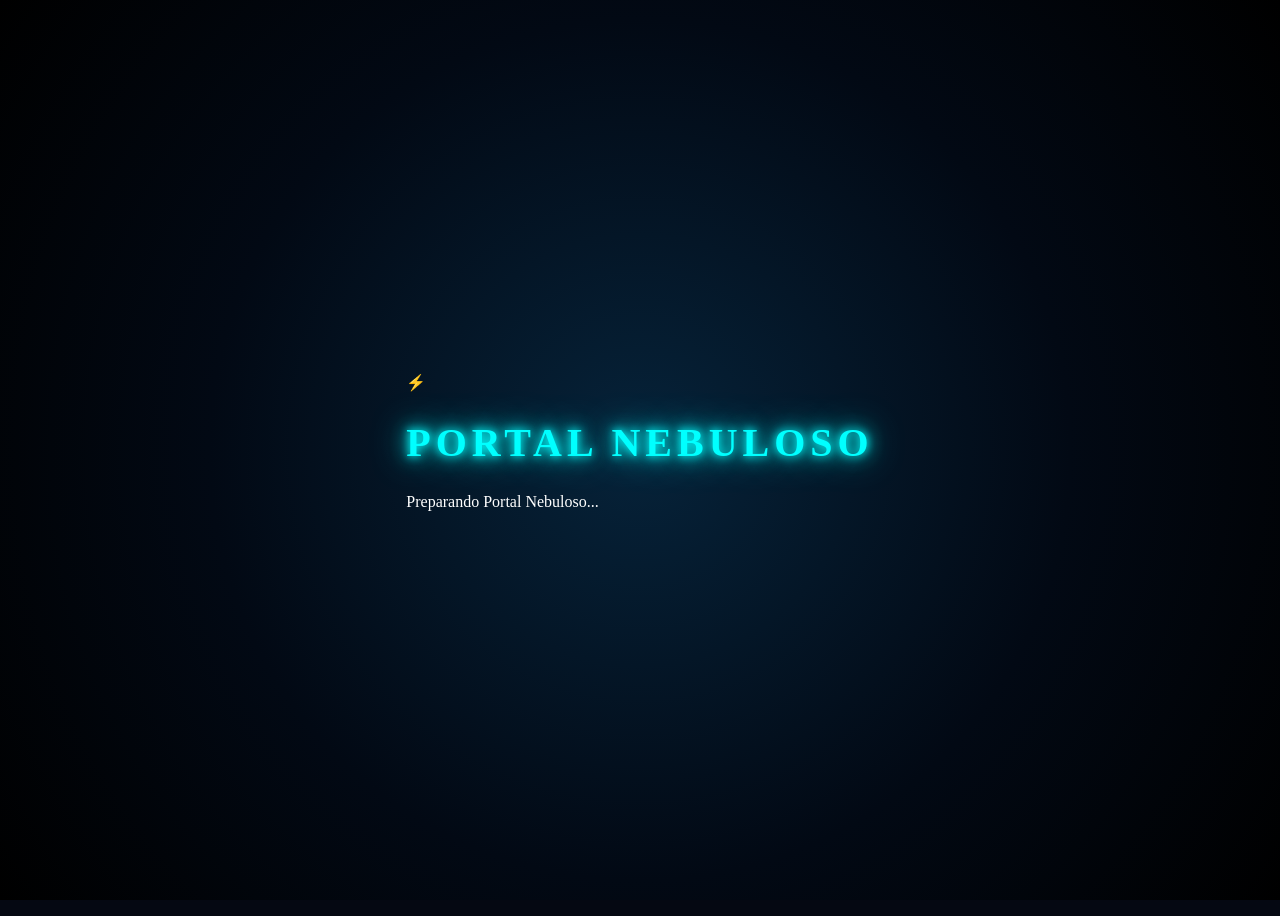
==== index.html @ 89222eee "Update index.html" ====
<!DOCTYPE html>
<html lang="pt-BR">
<head>
  <meta charset="UTF-8">

  <meta
    name="viewport"
    content="width=device-width, initial-scale=1.0"
  >

  <title>⚡ Portal Nebuloso ⚡</title>

  <link rel="manifest" href="manifest.json">

  <meta name="theme-color" content="#00ffff">

  <!-- CSS -->
<link rel="stylesheet" href="CSS/base.css">
<link rel="stylesheet" href="CSS/chat.css">
<link rel="stylesheet" href="CSS/components.css">
<link rel="stylesheet" href="CSS/layout.css">
<link rel="stylesheet" href="CSS/loader.css">
<link rel="stylesheet" href="CSS/login.css">
<link rel="stylesheet" href="CSS/profile.css">
<link rel="stylesheet" href="CSS/pwa.css">
</head>
  
<body>  
      
<div id="loader">
  <div class="loader-box">

    <div class="loader-circle">
      ⚡
    </div>

    <h1 class="loader-logo">
      PORTAL NEBULOSO
    </h1>

    <p id="loaderStatus" class="loader-text">
      Conectando ao universo...
    </p>

    <div class="loader-bar">
      <div class="loader-fill">
        <span class="loader-shine"></span>
      </div>
    </div>

  </div>
</div>
      
<div id="userInfo" style="  
position:fixed;  
top:10px;  
left:10px;  
display:none;  
align-items:center;  
gap:10px;  
background:rgba(0,0,0,0.6);  
padding:8px 12px;  
border-radius:12px;  
color:#00ffff;  
font-weight:bold;  
z-index:10000;  
backdrop-filter:blur(5px);  
cursor:pointer;  
">  
  
<img id="userPhoto" src="" alt="Foto" style="  
width:40px;  
height:40px;  
border-radius:50%;  
border:2px solid #00ffff;  
object-fit:cover;  
">  
  
<!-- MENU -->  
<div id="profileMenu" style="
display:none;
position:absolute;
top:60px;
left:0;
background:rgba(0,0,0,0.9);
border:1px solid #00ffff;
border-radius:12px;
padding:10px;
width:150px;
z-index:99999;
">

<button onclick="logout()" style="
width:100%;
padding:8px;
border:none;
border-radius:8px;
background:#ff3b3b;
color:white;
cursor:pointer;
">
🚪 Sair
</button>

<button id="installBtn" style="
width:100%;
padding:8px;
margin-top:8px;
border:none;
border-radius:8px;
background:#00ffff;
color:black;
cursor:pointer;
font-weight:bold;
">
⬇ Instalar App
</button>

</div>
  
</div>  
      
<!-- LOGIN -->  
<div id="loginScreen" style="display:none;">
  
<div class="login-card">  
  
<img src="Assets/imagens/Banner.png" class="login-banner">  
  
<h1>PORTAL NEBULOSO</h1>  
  
<p class="login-desc">  
Entre no universo Nebuloso e faça parte da comunidade.  
</p>  
  
<div class="status-online">  
<span class="dot"></span>  
Servidor Online  
</div>  
  
<button id="loginGoogle" onclick="window.loginGoogle()">  
🔵 Entrar com Google  
</button>  
  
<button class="visitante" onclick="window.loginAnonimo()">  
👤 Entrar como Visitante  
</button>  
  
</div>  
  
</div>  
  
<!-- SITE -->  
<div class="container hidden" id="site">

<div class="tabs">
<button onclick="mostrar(event,'inicio')">🏠 Início</button>  
<button onclick="mostrar(event,'mods')">🛒 Mods</button>  
<button onclick="mostrar(event,'dupladodia')">🏆 Hall da Fama</button>  
<button onclick="mostrar(event,'galeria')">📸 Galeria</button>      
<button onclick="mostrar(event,'discord')">🎮 Discord</button>  
<button onclick="mostrar(event,'feedback')">💬 Feedback</button>  
<button onclick="mostrar(event,'emBreve')">🚧 tutorial</button>  
<button onclick="mostrar(event,'chat')">💬 Chat</button>      
</div>  
  
<!-- INICIO -->  
<section id="inicio" class="pagina ativa">  
  
<div class="hero">  
  
<img src="Assets/imagens/Banner.png"
class="portal-banner"
alt="Banner Portal Nebuloso">  
<p id="saudacao" class="titulo-saudacao">
✨ Bem-vindo ao Portal Nebuloso
</p>
      
<h1>🌌 Portal Nebuloso</h1>  
  
<p class="texto-neon">
    🌌 Bem-vindo ao universo dos mods, eventos e da comunidade Nebulosa.
</p>
  
</div>  
  
<div class="portal-card">  
      
<div style="font-size:70px;">🚀</div>  
  
<h2 class="titulo-especial">
Bem-vindo ao Portal Nebuloso
</h2> 
  
<p class="texto-neon">
    🚀 Explore o universo Nebuloso, descubra novos mods, acompanhe os destaques
    da comunidade e participe dos nossos eventos exclusivos.
</p> 
  
</div>  
  
<br>  
  
<div class="inicio-destaque">  
  
<h2 class="titulo-especial">
👑 Dupla em Destaque
</h2>  
  
<p>  
🏆 彡れモ乃Uㄥ口ち〄ッ & 彡丹れ刀尺口爪モ刀丹〄ッ  
</p>  
  
<span>📅 16/06/2026</span>  
  
</div>  
  
</section>  
  
<section id="chat" class="pagina">  
  
<div class="hero">  
<h1>💬 Chat Nebuloso</h1>  
<p class="texto-neon">Converse com a comunidade</p>  
</div>  
  
<div class="hall-card">  
  
<div id="mensagens" class="chat-box"></div>  
  
<div class="chat-input">  
<input  
id="mensagemInput"  
placeholder="Digite uma mensagem..."  
>  
  
<button onclick="enviarMensagem()">  
📨  
</button>  
  
<button onclick="apagarTodasMsg()">  
🧹  
</button>  
      
</div>  
  
</div>  
  
</section>      
      
<!-- MODS -->  
<section id="mods" class="pagina">  
  
<div class="hero">  
<h1>🛒 Mods Disponíveis</h1>  
<p id="contadorMods"></p>  
</div>  
  
<input id="pesquisa"  
type="text"  
placeholder="🔍 Pesquisar mods..."  
onkeyup="pesquisarMods()">  
  
<div class="grid">  
  
<div class="card">  
<div class="imagem-reflexo"><img src="Assets/icons/amongus.jpg"></div>  
<h3>Among Us Mod</h3>  
<p>⭐⭐⭐⭐⭐ 4.9/5</p>  
<p>📥 download disponivel</p>  
<a href="https://www.mediafire.com/file/a5drvko5ofwkgbf/among-us-mod-Nebuloso.com.apk/file">⬇ Baixar</a>  
</div>  
  
<div class="card">  
<div class="imagem-reflexo"><img src="Assets/icons/starlight.png"></div>  
<h3>Starlight Pack</h3>  
<p>⭐⭐⭐⭐☆ 4.4/5</p>  
<p>📥 download disponivel</p>  
<a href="https://play.google.com/store/apps/details?id=dev.allofus.starlight">⬇ Baixar</a>  
</div>  
  
</div>  
  
</section>  
      
<section id="emBreve" class="pagina glitch-page">  
<div class="hero">  
<h1 class="hacker-title">Tutorial 🔥</h1>  
</div>  
  
<div class="hacker-box">  
  
<a href="https://youtu.be/r19lEwP40JU?is=AtjQT-mfbmUV53Sk" target="_blank">  
  <img src="Assets/imagens/Tutorial-among-Starlight.png"
     class="hacker-img"
     alt="Tutorial Among Us Starlight">  
</a>  
  
<p class="hacker-text">
Acesse a página 🔥
</p>  
  
</div>  
  
</section>  
      
<section id="dupladodia" class="pagina">  
  
<div class="hero">  
<h1>🏆 Hall da Fama</h1>  
<p class="texto-neon">A melhor dupla do dia</p>  
</div>  
  
<div class="hall-card">  
<div class="coroa">👑</div>  
  
<img src="Assets/imagens/dupla.jpg" class="hall-img">  
  
<h2 class="titulo-dourado">
🏆 彡れモ乃Uㄥ口ち〄ッ & 彡丹れ刀尺口爪モ刀丹〄ッ
</h2>  
  
<p>  
Foram os destaques do dia com jogadas incríveis.  
</p>  
  
<span>📅 16/06/2026</span>  
</div>  
  
</section>  
  
<!-- GALERIA -->  
<section id="galeria" class="pagina">  
  
<div class="hero">  
<h1>📸 Galeria 彡ΔŁĆΔŦ€ƗΔ ΔΜØŇǤッ</h1>  
<p class="texto-neon">Os melhores momentos da comunidade</p>  
</div>  
  
<div class="grid">  
  
<div class="card">  
<div class="imagem-reflexo"><img src="Assets/imagens/tela de espera.png"></div>  
<h3>🏆 Vitória Épica</h3>  
<p>Partida perfeita da equipe Nebuloso.</p>  
</div>  
  
<div class="card">  
<div class="imagem-reflexo"><img src="Assets/imagens/tela de espera.png"></div>  
<h3>👑 Dupla Lendária</h3>  
<p>Jogada incrível durante uma partida.</p>  
</div>  
  
<div class="card">  
<div class="imagem-reflexo"><img src="Assets/imagens/tela de espera.png"></div>  
<h3>🚀 Melhor Momento</h3>  
<p>Print enviado pela comunidade.</p>  
</div>  
  
<div class="card">  
<div class="imagem-reflexo"><img src="Assets/imagens/tela de espera.png"></div>  
<h3>🎮 Among Us</h3>  
<p>Uma partida inesquecível.</p>  
</div>  
  
</div>  
  
</section>  
      
<!-- DISCORD -->  
<section id="discord" class="pagina">  
  
<div class="hero">  
<h1>🎮 Discord Oficial</h1>  
<p class="texto-neon">Entre na comunidade do Portal Nebuloso</p>  
</div>  
  
<div class="hall-card">  
  
<img src="Assets/imagens/banner discord.jpeg"
class="discord-banner"
alt="Banner Discord Portal Nebuloso">  
  
<h2 class="titulo-neon">🚀 Comunidade Nebuloso</h2>
  
<p class="lista-neon">
💬 Converse com outros jogadores<br>
🎮 Participe de partidas privadas<br>
🏆 Dispute eventos exclusivos<br>
📢 Receba novidades em primeira mão
</p>
  
<a href="https://discord.gg/S9ggHtngD6"  
target="_blank"  
style="  
display:inline-block;  
padding:12px 25px;  
background:#5865F2;  
color:white;  
border-radius:12px;  
text-decoration:none;  
font-weight:bold;  
margin-top:10px;  
">  
🎮 Entrar no Discord  
</a>  
  
</div>  
  
</section>  
<!-- FEEDBACK -->  
  
<section id="feedback" class="pagina">  
  
<div class="hero">  
<h1>💬 Feedback</h1>  
<p class="texto-neon">Ajude a melhorar o Portal Nebuloso</p>  
</div>  
  
<div class="hall-card">  
  
<div style="font-size:60px;">💬</div>  
  
<h2 class="titulo-neon">⭐ Sua Opinião Importa</h2>
  
<p class="lista-neon">
💡 Sugira novas funcionalidades<br>
🐛 Reporte bugs encontrados<br>
🎮 Recomende novos mods<br>
⭐ Avalie sua experiência no site<br>
🚀 Ajude o Portal Nebuloso a evoluir
</p>
  
<a href="https://docs.google.com/forms/d/e/1FAIpQLSdWSvXoNvq54T-FRJXKh6CPW0cGh6_uOvE6PTpZ2XXiEthSBw/viewform"  
target="_blank"  
style="  
display:inline-block;  
padding:12px 25px;  
background:#00ffff;  
color:black;  
border-radius:12px;  
text-decoration:none;  
font-weight:bold;  
margin-top:10px;  
box-shadow:0 0 15px #00ffff;  
">  
📝 Enviar Feedback  
</a>  
  
<footer style="  
text-align:center;  
margin-top:40px;  
opacity:.7;  
font-size:14px;  
">  
  
⚡ Portal Nebuloso © 2026  
  
<br>  
  
Desenvolvido por 彡れモ乃Uㄥ口ち〄ッ  
  
</footer>      
</div>  
  
</section>  
  
</div>  
  
<script>  
function mostrar(event,id){  
  
const paginas =  
document.querySelectorAll('.pagina');  
  
paginas.forEach(p=>{  
  
if(p.classList.contains('ativa')){  
p.style.opacity="0";  
p.style.transform="translateY(15px)";  
  
setTimeout(()=>{  
p.classList.remove('ativa');  
},200);  
  
}else{  
p.classList.remove('ativa');  
}  
  
});  
  
setTimeout(()=>{  
  
const pagina = document.getElementById(id);  
  
pagina.classList.add('ativa');  
pagina.style.opacity="1";  
pagina.style.transform="translateY(0)";  
  
if(id === "chat"){  
  setTimeout(()=>{  
    const chat = document.getElementById("mensagens");  
    if(chat){  
      chat.scrollTop = chat.scrollHeight;  
    }  
  },300);  
}  
  
},200);  
  
document  
.querySelectorAll('.tabs button')  
.forEach(b=>b.classList.remove('ativo'));  
  
event.currentTarget.classList.add('ativo');  
}  
  
function pesquisarMods() {  
  const texto = document.getElementById("pesquisa").value.toLowerCase();  
  const cards = document.querySelectorAll(".card");  
  
  cards.forEach(card => {  
    const nome = card.querySelector("h3").innerText.toLowerCase();  
  
    card.style.display =  
      texto === "" || nome.includes(texto) ? "block" : "none";  
  });  
}  
</script>  
  
<script type="module">  
import { initializeApp } from "https://www.gstatic.com/firebasejs/10.12.2/firebase-app.js";  
import {  
  getAuth,  
  GoogleAuthProvider,  
  signInWithPopup,  
  signInAnonymously,  
  onAuthStateChanged,  
  signOut  
} from "https://www.gstatic.com/firebasejs/10.12.2/firebase-auth.js";  
  
import {  
  getFirestore,  
  collection,  
  addDoc,  
  query,  
  orderBy,  
  onSnapshot,  
  deleteDoc,  
  doc,  
  getDocs  
} from "https://www.gstatic.com/firebasejs/10.12.2/firebase-firestore.js";  
  
const firebaseConfig = {  
  apiKey: "AIzaSyCEa3uN9x4hUMt02DkHIsnyPSmWO9caIzE",  
  authDomain: "portal-nebuloso.firebaseapp.com",  
  projectId: "portal-nebuloso",  
  storageBucket: "portal-nebuloso.firebasestorage.app",  
  messagingSenderId: "755593713969",  
  appId: "1:755593713969:web:0c3a45cb65061d1457f810",  
};  
  
const app = initializeApp(firebaseConfig);  
const auth = getAuth(app);  
function mostrarSite() {  
  
  const login = document.getElementById("loginScreen");  
  const site = document.getElementById("site");  
  
  // mostra o site atrás  
  site.style.display = "block";  
  
  // pequena espera para iniciar animação  
  setTimeout(() => {  
    site.classList.remove("hidden");  
    site.classList.add("visible");  
  
    login.style.opacity = "0";  
    login.style.transform = "scale(1.08)";  
    login.style.pointerEvents = "none";  
  }, 80);  
  
  // remove o login após a animação  
  setTimeout(() => {  
    login.style.display = "none";  
  }, 500);  
  
}  
  
function mostrarLogin() {  
  
  const login = document.getElementById("loginScreen");  
  const site = document.getElementById("site");  
  
  if (site) {  
    site.classList.remove("visible");  
    site.classList.add("hidden");  
    site.style.display = "none";  
  }  
  
  if (login) {  
    login.style.display = "flex";  
    login.style.opacity = "1";  
    login.style.transform = "scale(1)";  
    login.style.pointerEvents = "auto";  
  }  
  
}  
const db = getFirestore(app);  
const provider = new GoogleAuthProvider();  
  
/* 👑 DONOS */  
const DONOS = [  
  "bruninhoedits0@gmail.com",  
  "grazielesantos643@gmail.com"  
];  
  
/* ================= LOGIN ================= */  
  
window.loginGoogle = async function () {  
  try {  
    await signInWithPopup(auth, provider);  
  } catch (e) {  
    console.log("Erro login:", e);  
  }  
};  
  
window.loginAnonimo = async function () {  
  try {  
    await signInAnonymously(auth);  
  } catch (e) {  
    console.log("Erro:", e);  
  }  
};  
  
window.logout = async function () {  
  try {  
    await signOut(auth);  
  } catch (e) {  
    console.log("Erro logout:", e);  
  }  
};  
  
/* ================= APAGAR MENSAGENS ================= */  
  
window.apagarTodasMsg = async function () {  
  const user = auth.currentUser;  
  
  if (!user || !DONOS.includes(user.email)) {  
    alert("Apenas donos podem apagar mensagens 👑");  
    return;  
  }  
  
  if (!confirm("Apagar todas as mensagens?")) return;  
  
  const snapshot = await getDocs(collection(db, "mensagens"));  
  
  for (const docSnap of snapshot.docs) {  
    await deleteDoc(doc(db, "mensagens", docSnap.id));  
  }  
  
  alert("Mensagens apagadas!");  
};  
  
/* ================= LOGIN STATE ================= */  
  
onAuthStateChanged(auth, (user) => {  
  
  const loader = document.getElementById("loader");  
  const loading = document.getElementById("loading");  
  const userInfo = document.getElementById("userInfo");  
  const userName = document.getElementById("userName");  
  const userPhoto = document.getElementById("userPhoto");  
  
  /* Esconde o loader somente após o Firebase terminar a verificação */  
  if (loader) {  
    loader.style.opacity = "0";  
  
    setTimeout(() => {  
      loader.remove();  
    }, 600);  
  }  
  
  /* Caso ainda exista a tela "Verificando login..." */  
  if (loading) {  
    loading.style.opacity = "0";  
  
    setTimeout(() => {  
      loading.style.display = "none";  
    }, 300);  
  }  
  
  if (user) {  
  
    mostrarSite();  
  
    if (userName) {  
      userName.textContent = user.displayName || "Visitante";  
    }  
  
    if (userInfo) {  
      userInfo.style.display = "flex";  
    }  
  
    const saudacao = document.getElementById("saudacao");  
  
    if (saudacao) {  
      saudacao.textContent =  
        `✨ Bem-vindo, ${user.displayName || "Usuário"}`;  
    }  
  
    if (userPhoto) {  
      userPhoto.src =  
        user.photoURL ||  
        "https://ui-avatars.com/api/?name=User";  
    }  
  
  } else {  
  
    mostrarLogin();  
  
    if (userInfo) {  
      userInfo.style.display = "none";  
    }  
  
  }  
  
});  
/* ================= CHAT ================= */  
  
window.enviarMensagem = async function () {  
  
  const input = document.getElementById("mensagemInput");  
  if (!input) return;  
  
  const texto = input.value;  
  if (!texto.trim()) return;  
  
  const user = auth.currentUser;  
  
  if (!user) {  
    alert("Faça login primeiro.");  
    return;  
  }  
  
  if (user.isAnonymous) {  
    alert("Visitantes não podem enviar mensagens.");  
    return;  
  }  
  
  await addDoc(collection(db, "mensagens"), {  
    nome: user.displayName,  
    email: user.email,  
    foto: user.photoURL || "https://ui-avatars.com/api/?name=User",  
    texto: texto,  
    data: Date.now()  
  });  
  
  input.value = "";  
};  
  
/* ================= ONSNAPSHOT CHAT ================= */  
  
const q = query(  
  collection(db, "mensagens"),  
  orderBy("data", "asc")  
);  
  
onSnapshot(q, (snapshot) => {  
  
  const chat = document.getElementById("mensagens");  
  if (!chat) return;  
  
  chat.innerHTML = "";  
  
  const fragment = document.createDocumentFragment();  
  
  snapshot.forEach((docSnap) => {  
  
    const msg = docSnap.data();  
    const minhaMsg = auth.currentUser?.email === msg.email;  
  
    const isDono = DONOS.includes(msg.email);  
  
    const div = document.createElement("div");  
  
    div.style.cssText = `  
      display:flex;  
      gap:10px;  
      margin-bottom:12px;  
      justify-content:${minhaMsg ? "flex-end" : "flex-start"};  
      align-items:flex-start;  
    `;  
  
    const donoTag = isDono  
  ? `  
    <span style="  
      display:inline-block;  
      align-self:flex-start;  
      padding:1px 5px;  
      border-radius:999px;  
      background:rgba(255,215,0,.12);  
      border:1px solid #FFD700;  
      color:#FFD700;  
      font-size:8px;  
      font-weight:bold;  
      line-height:1.1;  
      white-space:nowrap;  
      width:auto;  
      animation:pulseDono 1.5s ease-in-out infinite;  
      box-shadow:0 0 8px #FFD700;  
    ">  
      👑 DONO  
    </span>  
  `  
  : "";  
  
    div.innerHTML = `  
      ${!minhaMsg ? `  
        <img src="${msg.foto}" style="  
          width:35px;  
          height:35px;  
          border-radius:50%;  
          border:2px solid #00ffff;  
          object-fit:cover;  
        ">  
      ` : ""}  
  
      <div style="  
        background:${minhaMsg ? "rgba(0,255,255,.18)" : "rgba(0,255,255,.08)"};  
        padding:6px 10px;  
        border-radius:18px;  
        max-width:75%;  
        word-break:break-word;  
        backdrop-filter:blur(4px);  
      ">  
  
        <b style="display:flex;flex-direction:column;gap:2px;">  
  
          ${donoTag}  
  
          <span style="  
            font-size:11px;  
            color:${isDono ? "#FFD700" : "#00ffff"};  
            font-weight:${isDono ? "bold" : "normal"};  
          ">  
            ${msg.nome}  
          </span>  
  
        </b>  
  
        <br>  
  
        ${msg.texto}  
      </div>  
    `;  
  
    fragment.appendChild(div);  
  });  
  
  chat.appendChild(fragment);  
  chat.scrollTop = chat.scrollHeight;  
});  
</script>  
  
<script>
document.addEventListener("DOMContentLoaded", () => {

    const total = 2;

    const contador = document.getElementById("contadorMods");

    contador.textContent =
        `🚀 ${total} mods disponíveis para download`;

    contador.classList.add("texto-neon");

});
</script>
<script>  
let deferredPrompt;  
  

const btn = document.getElementById("installBtn");

if (btn) {
    btn.style.display = "block";
}

window.addEventListener("beforeinstallprompt", (e) => {

    e.preventDefault();

    deferredPrompt = e;

    if (btn) {
        btn.style.display = "block";
    }

});

if (btn) {

    btn.addEventListener("click", async () => {

        if (!deferredPrompt) {
            alert("A instalação do app ainda não está disponível neste navegador.");
            return;
        }

        deferredPrompt.prompt();

        await deferredPrompt.userChoice;

        deferredPrompt = null;

        btn.style.display = "none";

    });

}
      
</script>  
<script>
const photo = document.getElementById("userPhoto");

if (photo) {
  photo.onclick = function () {
    const menu = document.getElementById("profileMenu");

    menu.style.display =
      menu.style.display === "block" ? "none" : "block";
  };
}

document.addEventListener("click", function (e) {
  const userInfo = document.getElementById("userInfo");
  const menu = document.getElementById("profileMenu");

  if (
    menu &&
    userInfo &&
    !userInfo.contains(e.target) &&
    !menu.contains(e.target)
  ) {
    menu.style.display = "none";
  }
});

/* LOADER */

const textos = [
  "Conectando ao universo...",
  "Carregando mods...",
  "Sincronizando dados...",
  "Preparando Portal Nebuloso...",
  "Quase pronto..."
];

let i = 0;

setInterval(() => {
  const t = document.getElementById("loaderStatus");
  if (!t) return;

  i = (i + 1) % textos.length;
  t.textContent = textos[i];
}, 450);

/* SERVICE WORKER */

if ("serviceWorker" in navigator) {
  navigator.serviceWorker.register("sw.js");
}

</script>
</body>  
</html>
---- CSS/base.css ----
```css
/* ========================================
   RESET GLOBAL
======================================== */

*{
    margin:0;
    padding:0;
    box-sizing:border-box;
    font-family:Arial, sans-serif;
}

html{
    width:100%;
    min-height:100%;
    scroll-behavior:smooth;
}

body{
    width:100%;
    min-height:100vh;

    background-image:url("../Assets/imagens/Fundo Nebuloso.png");
    background-size:cover;
    background-position:center center;
    background-repeat:no-repeat;
    background-attachment:fixed;

    color:#ffffff;
    background-color:#050812;

    overflow-x:hidden;
}

/* ========================================
   ELEMENTOS BÁSICOS
======================================== */

img{
    max-width:100%;
    height:auto;
    display:block;
}

button,
input,
textarea,
select{
    font:inherit;
}

button{
    cursor:pointer;
}

a{
    color:inherit;
    text-decoration:none;
}

/* ========================================
   OVERLAY GLOBAL
   Mantido desativado para preservar
   o brilho original da nebulosa.
======================================== */

body::before{
    display:none;
}
```
---- CSS/chat.css ----
```css
/* ========================================
   CHAT NEBULOSO
======================================== */

.chat-box{
    width:100%;
    height:400px;

    box-sizing:border-box;

    overflow-y:auto;
    overflow-x:hidden;

    padding:15px;

    border:1px solid rgba(0,255,255,.45);
    border-radius:16px;

    background:rgba(3,10,20,.48);
    backdrop-filter:blur(10px);
    -webkit-backdrop-filter:blur(10px);

    box-shadow:
        inset 0 0 20px rgba(0,255,255,.04),
        0 0 15px rgba(0,255,255,.08);

    scrollbar-width:thin;
    scrollbar-color:#00ffff transparent;
}

/* Scrollbar */

.chat-box::-webkit-scrollbar{
    width:6px;
}

.chat-box::-webkit-scrollbar-track{
    background:transparent;
}

.chat-box::-webkit-scrollbar-thumb{
    background:rgba(0,255,255,.55);
    border-radius:10px;
}

.chat-box::-webkit-scrollbar-thumb:hover{
    background:#00ffff;
}


/* ========================================
   ÁREA DE ENVIO
======================================== */

.chat-input{
    width:100%;

    display:flex;
    align-items:center;

    gap:10px;
    margin-top:12px;

    box-sizing:border-box;

    position:relative;
    z-index:10;
}


/* ========================================
   CAMPO DE MENSAGEM
======================================== */

.chat-input input{
    flex:1;
    min-width:0;

    height:46px;

    padding:0 14px;

    border:1px solid rgba(0,255,255,.4);
    border-radius:12px;

    outline:none;

    background:rgba(3,10,20,.55);
    color:#ffffff;

    transition:
        border-color .25s ease,
        box-shadow .25s ease,
        background .25s ease;
}

.chat-input input::placeholder{
    color:rgba(255,255,255,.55);
}

.chat-input input:focus{
    border-color:#00ffff;

    background:rgba(3,10,20,.7);

    box-shadow:
        0 0 8px rgba(0,255,255,.18),
        inset 0 0 8px rgba(0,255,255,.04);
}


/* ========================================
   BOTÃO ENVIAR
======================================== */

.chat-input button{
    flex:0 0 52px;

    width:52px;
    height:46px;

    border:none;
    border-radius:12px;

    background:#00ffff;
    color:#001014;

    font-weight:bold;

    box-shadow:
        0 0 10px rgba(0,255,255,.2);

    transition:
        transform .2s ease,
        box-shadow .2s ease,
        background .2s ease;
}

.chat-input button:hover{
    background:#5fffff;

    transform:translateY(-1px);

    box-shadow:
        0 0 16px rgba(0,255,255,.4);
}

.chat-input button:active{
    transform:translateY(0) scale(.96);
}


/* ========================================
   CELULAR
======================================== */

@media(max-width:600px){

    .chat-box{
        height:350px;
        padding:10px;
        border-radius:14px;
    }

    .chat-input{
        gap:8px;
    }

    .chat-input input{
        height:44px;
        padding:0 12px;
    }

    .chat-input button{
        flex-basis:48px;
        width:48px;
        height:44px;
    }
}

@media(max-width:600px){

    .chat-box{
        height:350px;
        padding:10px;
        border-radius:14px;
        box-sizing:border-box;
    }

    .chat-input{
        gap:8px;
        box-sizing:border-box;
    }

    .chat-input input{
        height:44px;
        padding:0 12px;
        box-sizing:border-box;
    }

    .chat-input button{
        flex-basis:48px;
        width:48px;
        height:44px;
    }
}

/* ========================================
   CORREÇÃO — MENSAGENS NÃO PASSAM DA CAIXA
======================================== */

.chat-box{
    box-sizing:border-box;
    width:100%;
    max-width:100%;
    min-width:0;

    height:400px;
    max-height:400px;

    overflow-y:auto !important;
    overflow-x:hidden !important;

    position:relative;
}

/* Cada mensagem fica limitada à área do chat */
.chat-box > div{
    max-width:100%;
    min-width:0;
    box-sizing:border-box;
}

/* Conteúdo interno das mensagens */
.chat-box img{
    flex-shrink:0;
}

.chat-box > div > div{
    min-width:0;
    max-width:75%;
    overflow-wrap:anywhere;
    word-break:break-word;
}

/* Barra de digitação fica separada */
.chat-input{
    position:relative;
    z-index:20;
    box-sizing:border-box;
    width:100%;
    max-width:100%;
}

/* ========================================
   CORREÇÃO DEFINITIVA DO CHAT
======================================== */

.chat-box{
    width:100%;
    height:400px;
    max-height:400px;
    min-height:0;

    box-sizing:border-box;

    overflow-y:auto !important;
    overflow-x:hidden !important;

    padding:15px;

    position:relative;
}

.chat-box > div{
    box-sizing:border-box;
    width:100%;
    max-width:100%;
    min-width:0;

    position:relative;

    overflow-wrap:anywhere;
    word-break:break-word;
}

.chat-box > div > div{
    box-sizing:border-box;
    max-width:75%;
    min-width:0;

    overflow-wrap:anywhere;
    word-break:break-word;
}

.chat-input{
    width:100%;
    box-sizing:border-box;

    position:relative;
    z-index:100;

    margin-top:12px;
}

/* ========================================
   TEXTOS DE DESTAQUE — NEON
======================================== */

.texto-neon{
    color:#dffcff;
    text-shadow:
        0 0 4px rgba(0,255,255,.35),
        0 0 10px rgba(0,255,255,.2);

    animation:brilhoTexto 3s ease-in-out infinite;
}

@keyframes brilhoTexto{

    0%,100%{
        text-shadow:
            0 0 4px rgba(0,255,255,.3),
            0 0 10px rgba(0,255,255,.15);
    }

    50%{
        text-shadow:
            0 0 5px rgba(0,255,255,.6),
            0 0 12px rgba(0,255,255,.35),
            0 0 20px rgba(0,255,255,.15);
    }
}
---- CSS/components.css ----
.card{
    position:relative;
    z-index:1;

    background:rgba(21,28,43,0.9);
    border:1px solid rgba(0,255,255,0.2);

    padding:15px;
    border-radius:15px;

    text-align:center;
    overflow:hidden;
}


/* ========================================
   ÁREA DA IMAGEM
======================================== */

.imagem-reflexo{
    position:relative;

    width:100%;

    overflow:hidden;

    border-radius:10px;
}


/* IMAGEM */

.imagem-reflexo img{
    width:100%;
    height:auto;
    max-height:300px;

    object-fit:contain;
    display:block;
    margin:0 auto;

    border-radius:10px;

    transition:
        transform .3s ease,
        filter .3s ease;
}


/* ========================================
   REFLEXO
======================================== */

.imagem-reflexo::after{
    content:"";

    position:absolute;

    top:-20%;
    left:-80%;

    width:35%;
    height:140%;

    background:linear-gradient(
        90deg,
        transparent,
        rgba(255,255,255,.45),
        transparent
    );

    transform:skewX(-20deg);

    pointer-events:none;

    opacity:0;
}


/* Reflexo somente dentro da imagem */

.imagem-reflexo:hover::after{
    left:140%;
    opacity:1;

    transition:
        left .65s ease,
        opacity .1s ease;
}


/* Zoom e brilho somente na imagem */

.imagem-reflexo:hover img{
    transform:scale(1.025);

    filter:drop-shadow(
        0 0 6px rgba(0,255,255,.45)
    );
}


/* TÍTULO */

.card h3{
    color:#00ffff;
}


/* BOTÃO */

.card a{
    position:relative;
    z-index:11;

    display:inline-block;

    margin-top:10px;
    padding:8px 14px;

    border-radius:10px;

    background:#00ffff;
    color:black;

    text-decoration:none;
    font-weight:bold;

    cursor:pointer;
}


/* ========================================
   TAMANHO DAS IMAGENS — PC
   CELULAR NÃO ALTERA
======================================== */

@media screen and (min-width:701px){

    /* Banner do início */
    .portal-banner{
        width:70% !important;
        max-width:650px !important;
        height:auto !important;
        margin:0 auto !important;
    }

    /* Hall da Fama */
    .hall-img{
        width:70% !important;
        max-width:550px !important;
        height:auto !important;
        margin:0 auto !important;
    }

    /* Tutorial */
    .hacker-img{
        width:70% !important;
        max-width:550px !important;
        height:auto !important;
        margin:0 auto !important;
    }

    /* Discord */
    .discord-banner{
        width:70% !important;
        max-width:600px !important;
        height:auto !important;
        margin:0 auto !important;
    }

    /* Mods + Galeria */
    .imagem-reflexo img{
        width:70% !important;
        max-width:400px !important;
        height:auto !important;
        max-height:220px !important;
        margin:0 auto !important;
        object-fit:contain !important;
    }
}

/* ========================================
   TÍTULOS DAS PÁGINAS — NEON
======================================== */

.pagina .hero h1{
    color:#00ffff;
    text-shadow:
        0 0 5px rgba(0,255,255,.7),
        0 0 12px rgba(0,255,255,.5),
        0 0 24px rgba(0,255,255,.3);

    transition:
        text-shadow .3s ease,
        transform .3s ease;
}


/* Brilho ao passar o mouse no título */

@media (hover:hover) and (pointer:fine){

    .pagina .hero h1:hover{
        text-shadow:
            0 0 6px rgba(0,255,255,.9),
            0 0 15px rgba(0,255,255,.75),
            0 0 30px rgba(0,255,255,.5);

        transform:scale(1.02);
    }

}

/* ========================================
   TÍTULOS ESPECIAIS — PORTAL NEBULOSO
======================================== */

.pagina .hero h1{
    color:#00ffff;

    text-shadow:
        0 0 5px rgba(0,255,255,.8),
        0 0 12px rgba(0,255,255,.6),
        0 0 25px rgba(0,255,255,.4),
        0 0 45px rgba(0,255,255,.2);

    animation: tituloNebuloso 3s ease-in-out infinite;
}

/* Efeito de pulsação */
@keyframes tituloNebuloso{

    0%,100%{
        text-shadow:
            0 0 5px rgba(0,255,255,.7),
            0 0 12px rgba(0,255,255,.5),
            0 0 25px rgba(0,255,255,.3);
    }

    50%{
        text-shadow:
            0 0 7px rgba(0,255,255,1),
            0 0 16px rgba(0,255,255,.8),
            0 0 30px rgba(0,255,255,.6),
            0 0 50px rgba(0,255,255,.3);
    }
}

/* Títulos principais ainda mais destacados */
.hero h1{
    position:relative;
}

/* Brilho passando pelo título */
.hero h1::after{
    content:"";
    position:absolute;
    left:-10%;
    top:0;
    width:20%;
    height:100%;

    background:linear-gradient(
        90deg,
        transparent,
        rgba(255,255,255,.7),
        transparent
    );

    transform:skewX(-20deg);
    opacity:0;

    pointer-events:none;
}

@media (hover:hover) and (pointer:fine){

    .hero h1:hover{
        transform:scale(1.025);
        transition:transform .25s ease;
    }

    .hero h1:hover::after{
        left:110%;
        opacity:1;
        transition:
            left .7s ease,
            opacity .1s ease;
    }

}

/* ========================================
   TÍTULOS ESPECIAIS — PORTAL NEBULOSO
======================================== */

.titulo-saudacao{
    margin-top:10px;
    font-size:18px;
    font-weight:bold;
    color:#00ffff;

    text-shadow:
        0 0 5px rgba(0,255,255,.8),
        0 0 12px rgba(0,255,255,.6),
        0 0 25px rgba(0,255,255,.35);

    animation:pulsarCiano 2.5s ease-in-out infinite;
}


/* Bem-vindo + Dupla em Destaque */

.titulo-especial{
    color:#00ffff !important;

    text-shadow:
        0 0 5px rgba(0,255,255,.8),
        0 0 12px rgba(0,255,255,.6),
        0 0 25px rgba(0,255,255,.35);

    animation:pulsarCiano 2.5s ease-in-out infinite;
}


@keyframes pulsarCiano{

    0%,100%{
        text-shadow:
            0 0 5px rgba(0,255,255,.7),
            0 0 12px rgba(0,255,255,.5),
            0 0 22px rgba(0,255,255,.3);
    }

    50%{
        text-shadow:
            0 0 8px rgba(0,255,255,1),
            0 0 16px rgba(0,255,255,.85),
            0 0 30px rgba(0,255,255,.65),
            0 0 45px rgba(0,255,255,.35);
    }
}


/* ========================================
   NOME DA DUPLA — DOURADO PULSANTE
======================================== */

.titulo-dourado{
    color:#FFD700 !important;

    text-shadow:
        0 0 5px rgba(255,215,0,.8),
        0 0 12px rgba(255,215,0,.6),
        0 0 25px rgba(255,190,0,.4);

    animation:pulsarDourado 2.5s ease-in-out infinite;
}


@keyframes pulsarDourado{

    0%,100%{
        text-shadow:
            0 0 5px rgba(255,215,0,.7),
            0 0 12px rgba(255,215,0,.5),
            0 0 22px rgba(255,190,0,.3);
    }

    50%{
        text-shadow:
            0 0 8px rgba(255,235,120,1),
            0 0 16px rgba(255,215,0,1),
            0 0 30px rgba(255,190,0,.75),
            0 0 50px rgba(255,170,0,.4);
    }
}

/* ========================================
   TÍTULO NEON — FEEDBACK
======================================== */

.titulo-neon{
    color:#00ffff !important;

    text-shadow:
        0 0 5px rgba(0,255,255,.7),
        0 0 12px rgba(0,255,255,.5),
        0 0 24px rgba(0,255,255,.3);

    animation: brilhoTituloNeon 2.5s ease-in-out infinite;
}

@keyframes brilhoTituloNeon{

    0%,100%{
        text-shadow:
            0 0 5px rgba(0,255,255,.6),
            0 0 12px rgba(0,255,255,.4),
            0 0 20px rgba(0,255,255,.2);
    }

    50%{
        text-shadow:
            0 0 7px rgba(0,255,255,1),
            0 0 16px rgba(0,255,255,.8),
            0 0 30px rgba(0,255,255,.5);
    }
}

.lista-neon{
    color:#dffcff;
    line-height:1.9;
    text-shadow:
        0 0 4px rgba(0,255,255,.35),
        0 0 10px rgba(0,255,255,.18);

    animation: brilhoLista 3s ease-in-out infinite;
}

@keyframes brilhoLista{
    0%,100%{
        text-shadow:
            0 0 4px rgba(0,255,255,.3),
            0 0 10px rgba(0,255,255,.15);
    }

    50%{
        text-shadow:
            0 0 5px rgba(0,255,255,.6),
            0 0 13px rgba(0,255,255,.3);
    }
}
---- CSS/layout.css ----
```css
/* ========================================
   LAYOUT PRINCIPAL — PORTAL NEBULOSO
======================================== */

.container{
    position:relative;
    z-index:2;

    width:min(94%, 1000px);

    margin:0 auto;

    padding:30px 20px 40px;

    /* Evita que conteúdos internos
       estourem horizontalmente */
    overflow:visible;
}


/* ========================================
   NAVEGAÇÃO / ABAS
======================================== */

.tabs{
    width:100%;

    display:flex;
    justify-content:center;
    align-items:center;

    gap:10px;
    flex-wrap:wrap;

    margin-bottom:24px;
}

/* BOTÕES DAS ABAS */

.tabs button{
    position:relative;

    padding:10px 18px;

    border:1px solid rgba(0,255,255,.28);
    border-radius:12px;

    background:rgba(5,15,25,.72);

    color:#b8ffff;

    font-size:14px;
    font-weight:bold;

    letter-spacing:.3px;

    cursor:pointer;

    overflow:hidden;

    transition:
        color .25s ease,
        border-color .25s ease,
        background .25s ease,
        box-shadow .25s ease,
        transform .2s ease;
}

/* LINHA DE BRILHO */

.tabs button::before{
    content:"";

    position:absolute;

    left:-100%;
    top:0;

    width:60%;
    height:100%;

    background:linear-gradient(
        90deg,
        transparent,
        rgba(0,255,255,.18),
        transparent
    );

    transform:skewX(-20deg);

    transition:left .5s ease;

    pointer-events:none;
}

/* HOVER */

@media (hover:hover) and (pointer:fine){

    .tabs button:hover{
        color:#ffffff;

        border-color:#00ffff;

        background:rgba(0,255,255,.08);

        box-shadow:
            0 0 8px rgba(0,255,255,.35),
            0 0 18px rgba(0,255,255,.12);

        transform:translateY(-2px);
    }

    .tabs button:hover::before{
        left:140%;
    }

}

/* ABA ATIVA */

.tabs button.ativa,
.tabs button.active{
    color:#001014;

    background:#00ffff;

    border-color:#00ffff;

    box-shadow:
        0 0 8px rgba(0,255,255,.65),
        0 0 20px rgba(0,255,255,.3);
}

/* EFEITO AO CLICAR */

.tabs button:active{
    transform:scale(.96);
}

/* CELULAR */

@media(max-width:700px){

    .tabs{
        gap:7px;
    }

    .tabs button{
        padding:9px 13px;

        font-size:13px;

        border-radius:10px;
    }

}


/* ========================================
   PÁGINAS
======================================== */

.pagina{
    display:none;

    width:100%;

    opacity:0;

    transform:translateY(8px);

    transition:
        opacity .3s ease,
        transform .3s ease;
}

.pagina.ativa{
    display:block;

    opacity:1;

    transform:translateY(0);

    animation:paginaEntrada .3s ease;
}


/* ========================================
   ANIMAÇÃO DAS PÁGINAS
======================================== */

@keyframes paginaEntrada{

    from{
        opacity:0;
        transform:translateY(8px);
    }

    to{
        opacity:1;
        transform:translateY(0);
    }

}


/* ========================================
   RESPONSIVIDADE
======================================== */

@media(max-width:700px){

    .container{
        width:94%;

        padding:
            20px 12px
            30px;
    }

    .tabs{
        gap:8px;
        margin-bottom:20px;
    }

}


@media(max-width:420px){

    .container{
        width:96%;

        padding-left:8px;
        padding-right:8px;
    }

    .tabs{
        gap:6px;
    }

}
```
---- CSS/loader.css ----
/* ========================================
   LOADER — PORTAL NEBULOSO
======================================== */

#loader{
    position:fixed;
    inset:0;

    display:flex;
    justify-content:center;
    align-items:center;

    background:
        radial-gradient(
            circle at center,
            #06233a 0%,
            #020914 55%,
            #000 100%
        );

    z-index:999999;
}


/* ========================================
   LOGO
======================================== */

.loader-logo{
    font-size:40px;
    font-weight:bold;

    color:#00ffff;

    letter-spacing:5px;

    text-shadow:
        0 0 8px #00ffff,
        0 0 18px #00ffff,
        0 0 35px rgba(0,255,255,.8);

    animation:
        loaderPulse 1.8s ease-in-out infinite;
}


/* ========================================
   ANIMAÇÃO DO NEON
======================================== */

@keyframes loaderPulse{

    0%,
    100%{
        opacity:.75;

        transform:scale(1);

        text-shadow:
            0 0 8px #00ffff,
            0 0 18px #00ffff,
            0 0 35px rgba(0,255,255,.7);
    }

    50%{
        opacity:1;

        transform:scale(1.04);

        text-shadow:
            0 0 12px #00ffff,
            0 0 25px #00ffff,
            0 0 50px rgba(0,255,255,.95);
    }

}


/* ========================================
   CELULAR
======================================== */

@media(max-width:500px){

    .loader-logo{
        font-size:30px;
        letter-spacing:3px;
    }

}
---- CSS/login.css ----
/* ========================================
   LOGIN — PORTAL NEBULOSO
======================================== */

#loginScreen{
    position:fixed;
    inset:0;

    display:flex;
    justify-content:center;
    align-items:center;

    padding:20px;

    background:
        linear-gradient(
            rgba(0,0,0,.72),
            rgba(0,0,0,.72)
        ),
        url("../Assets/imagens/Fundo Nebuloso.png");

    background-size:cover;
    background-position:center;
    background-repeat:no-repeat;

    z-index:99999;
}


/* ========================================
   CARD DE LOGIN
======================================== */

.login-card{
    width:90%;
    max-width:420px;

    padding:30px;

    background:rgba(20,25,40,.82);

    border:1px solid rgba(0,255,255,.25);

    border-radius:25px;

    text-align:center;

    box-shadow:
        0 0 20px rgba(0,255,255,.08);

    overflow:hidden;
}


/* ========================================
   BANNER
======================================== */

.login-banner{
    width:100%;
    max-width:360px;

    height:auto;

    display:block;

    object-fit:contain;

    margin:0 auto 20px;

    border-radius:15px;

    transition:
        transform .3s ease,
        filter .3s ease;
}


/* Efeito somente no banner */

.login-banner:hover{
    transform:scale(1.015);

    filter:
        drop-shadow(0 0 7px rgba(0,255,255,.45));
}


/* ========================================
   CELULAR
======================================== */

@media(max-width:500px){

    #loginScreen{
        padding:15px;
    }

    .login-card{
        width:100%;
        padding:22px;

        border-radius:20px;
    }

    .login-banner{
        max-width:100%;
        margin-bottom:16px;
    }

}
---- CSS/profile.css ----
/* ========================================
   PERFIL DO USUÁRIO — PORTAL NEBULOSO
======================================== */

#userInfo{
    position:fixed;

    top:10px;
    left:10px;

    display:none;
    align-items:center;

    gap:10px;

    background:rgba(0,0,0,.72);

    padding:8px 12px;

    border:1px solid rgba(0,255,255,.22);

    border-radius:12px;

    color:#00ffff;

    font-weight:bold;

    z-index:10001;

    cursor:pointer;

    box-shadow:
        0 0 10px rgba(0,255,255,.08);
}


/* ========================================
   FOTO DO PERFIL
======================================== */

#userPhoto{
    width:40px;
    height:40px;

    border-radius:50%;

    border:2px solid #00ffff;

    object-fit:cover;

    display:block;

    transition:
        transform .25s ease,
        box-shadow .25s ease;
}

#userInfo:hover #userPhoto{
    transform:scale(1.05);

    box-shadow:
        0 0 8px rgba(0,255,255,.55);
}


/* ========================================
   MENU DO PERFIL
======================================== */

#profileMenu{
    display:none;

    position:absolute;

    top:60px;
    left:0;

    width:150px;

    padding:10px;

    background:rgba(0,0,0,.92);

    border:1px solid rgba(0,255,255,.55);

    border-radius:12px;

    z-index:99999;

    box-shadow:
        0 0 15px rgba(0,255,255,.15);
}


/* ========================================
   BOTÕES
======================================== */

#profileMenu button{
    width:100%;

    padding:8px;

    border:1px solid transparent;

    border-radius:8px;

    cursor:pointer;

    margin-bottom:8px;

    transition:
        background .2s ease,
        border-color .2s ease,
        transform .2s ease;
}

#profileMenu button:hover{
    border-color:#00ffff;

    background:rgba(0,255,255,.12);

    transform:translateX(2px);
}

#profileMenu button:last-child{
    margin-bottom:0;
}


/* ========================================
   CELULAR
======================================== */

@media(max-width:600px){

    #userInfo{
        transform:scale(.9);

        transform-origin:left top;
    }

}
---- CSS/pwa.css ----
/* ========================================
   BOTÃO DE INSTALAÇÃO PWA
======================================== */

#installBtn{
    display:none;

    width:100%;

    padding:9px 12px;

    border:1px solid rgba(0,255,255,.35);

    border-radius:8px;

    background:#00ffff;

    color:#000;

    cursor:pointer;

    font-weight:bold;

    transition:
        transform .2s ease,
        box-shadow .2s ease,
        background .2s ease;
}


/* ========================================
   HOVER
======================================== */

#installBtn:hover{
    transform:scale(1.03);

    background:#00ffff;

    box-shadow:
        0 0 8px rgba(0,255,255,.65),
        0 0 18px rgba(0,255,255,.3);
}


/* ========================================
   CLIQUE
======================================== */

#installBtn:active{
    transform:scale(.98);

    box-shadow:
        0 0 5px rgba(0,255,255,.5);
}
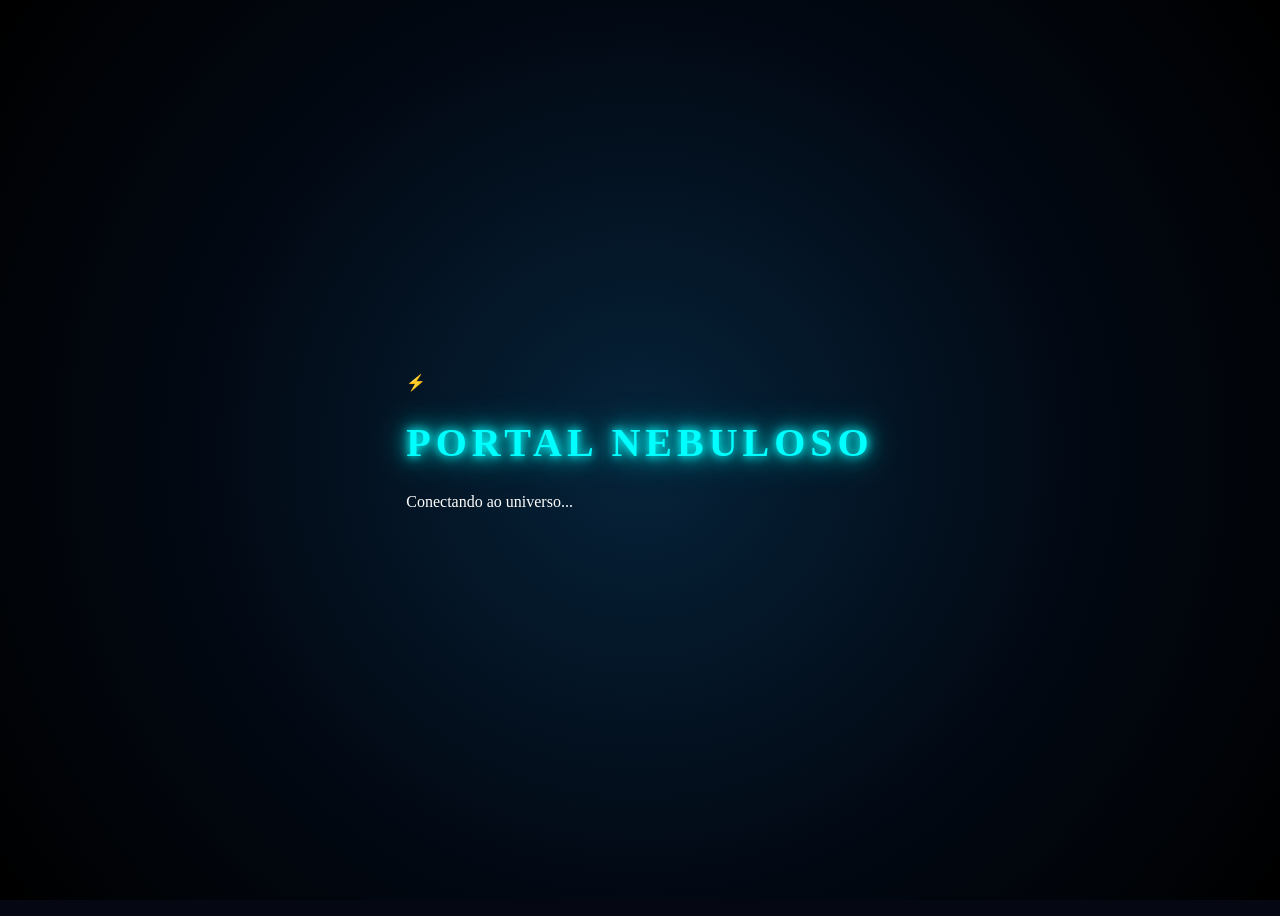
==== commit a171677d: "Update index.html" ====
--- a/index.html
+++ b/index.html
@@ -296,9 +296,9 @@
      alt="Tutorial Among Us Starlight">  
 </a>  
   
-<p class="hacker-text">
+<p class="hacker-text texto-neon">
 Acesse a página 🔥
-</p>  
+</p>
   
 </div>  
   
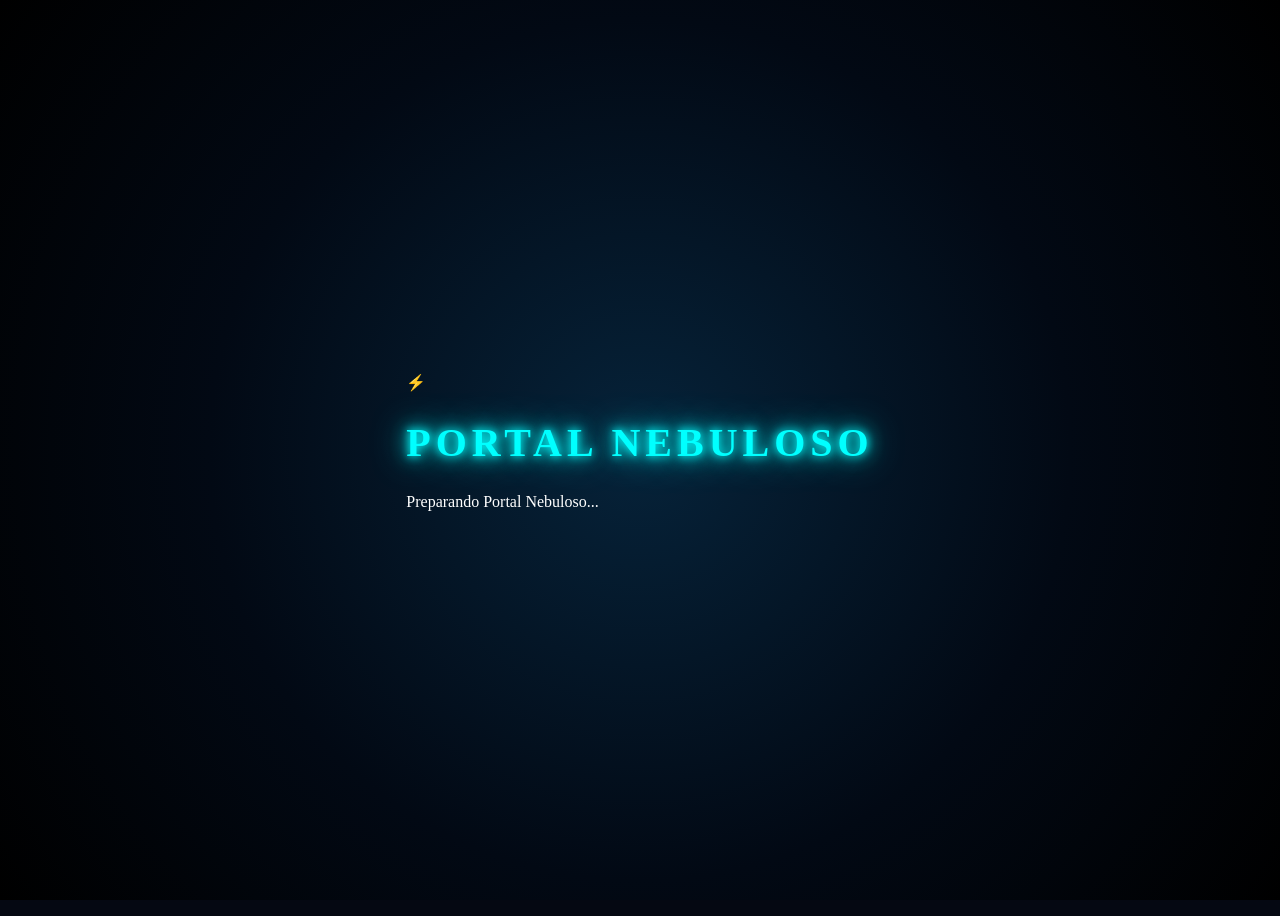
==== commit 226f1c42: "Update index.html" ====
--- a/index.html
+++ b/index.html
@@ -127,23 +127,25 @@
   
 <img src="Assets/imagens/Banner.png" class="login-banner">  
   
-<h1>PORTAL NEBULOSO</h1>  
-  
-<p class="login-desc">  
-Entre no universo Nebuloso e faça parte da comunidade.  
-</p>  
+<h1 class="login-title">PORTAL NEBULOSO</h1> 
+  
+<p class="login-desc texto-neon">
+    Entre no universo Nebuloso e faça parte da comunidade.
+</p> 
   
 <div class="status-online">  
 <span class="dot"></span>  
 Servidor Online  
 </div>  
   
-<button id="loginGoogle" onclick="window.loginGoogle()">  
-🔵 Entrar com Google  
-</button>  
-  
-<button class="visitante" onclick="window.loginAnonimo()">  
-👤 Entrar como Visitante  
+<button id="loginGoogle" class="login-btn login-google" onclick="window.loginGoogle()">
+    <span>🔵</span>
+    <span>Entrar com Google</span>
+</button>
+
+<button class="login-btn visitante" onclick="window.loginAnonimo()">
+    <span>👤</span>
+    <span>Entrar como Visitante</span>
 </button>  
   
 </div>  
@@ -839,13 +841,13 @@
   
           ${donoTag}  
   
-          <span style="  
-            font-size:11px;  
-            color:${isDono ? "#FFD700" : "#00ffff"};  
-            font-weight:${isDono ? "bold" : "normal"};  
-          ">  
-            ${msg.nome}  
-          </span>  
+          <span class="${isDono ? "nome-dono" : ""}" style="
+  font-size:11px;
+  color:${isDono ? "#FFD700" : "#00ffff"};
+  font-weight:${isDono ? "bold" : "normal"};
+">
+  ${msg.nome}
+</span>  
   
         </b>  
   
--- a/CSS/chat.css
+++ b/CSS/chat.css
@@ -331,4 +331,21 @@
             0 0 12px rgba(0,255,255,.35),
             0 0 20px rgba(0,255,255,.15);
     }
+}
+
+/* ========================================
+   NOME DO DONO — CHAT
+======================================== */
+
+.nome-dono{
+    color:#FFD700 !important;
+
+    font-weight:700 !important;
+    letter-spacing:.3px;
+
+    text-shadow:
+        0 0 4px rgba(255,215,0,.45),
+        0 0 8px rgba(255,215,0,.2);
+
+    position:relative;
 }
--- a/CSS/login.css
+++ b/CSS/login.css
@@ -109,3 +109,219 @@
     }
 
 }
+
+/* ========================================
+   BOTÕES DE LOGIN — PORTAL NEBULOSO
+======================================== */
+
+.login-btn{
+    width:100%;
+    min-height:48px;
+    margin-top:12px;
+    padding:12px 18px;
+
+    display:flex;
+    align-items:center;
+    justify-content:center;
+    gap:10px;
+
+    border-radius:12px;
+    border:1px solid rgba(0,255,255,.45);
+
+    font-size:15px;
+    font-weight:bold;
+
+    cursor:pointer;
+
+    transition:
+        transform .2s ease,
+        box-shadow .2s ease,
+        background .2s ease,
+        border-color .2s ease;
+
+    position:relative;
+    overflow:hidden;
+}
+
+/* GOOGLE */
+
+.login-google{
+    background:rgba(0,255,255,.08);
+    color:#00ffff;
+
+    border:1px solid rgba(0,255,255,.5);
+
+    box-shadow:
+        0 0 8px rgba(0,255,255,.15),
+        0 0 18px rgba(0,255,255,.08);
+}
+
+.login-google:hover{
+    transform:translateY(-2px);
+
+    border-color:#00ffff;
+
+    box-shadow:
+        0 0 8px rgba(0,255,255,.45),
+        0 0 20px rgba(0,255,255,.25),
+        0 0 35px rgba(0,255,255,.12);
+}
+
+/* VISITANTE */
+
+.login-btn.visitante{
+    background:rgba(0,255,255,.08);
+    color:#00ffff;
+
+    border:1px solid rgba(0,255,255,.5);
+
+    box-shadow:
+        0 0 8px rgba(0,255,255,.15);
+}
+
+.login-btn.visitante:hover{
+    transform:translateY(-2px);
+
+    background:rgba(0,255,255,.15);
+
+    border-color:#00ffff;
+
+    box-shadow:
+        0 0 8px rgba(0,255,255,.55),
+        0 0 20px rgba(0,255,255,.3),
+        0 0 35px rgba(0,255,255,.15);
+}
+
+/* CLIQUE */
+
+.login-btn:active{
+    transform:scale(.97);
+}
+
+/* BRILHO PASSANDO */
+
+.login-btn::after{
+    content:"";
+
+    position:absolute;
+    top:0;
+    left:-100%;
+
+    width:60%;
+    height:100%;
+
+    background:linear-gradient(
+        90deg,
+        transparent,
+        rgba(255,255,255,.35),
+        transparent
+    );
+
+    transform:skewX(-20deg);
+
+    transition:left .6s ease;
+
+    pointer-events:none;
+}
+
+.login-btn:hover::after{
+    left:130%;
+}
+
+/* ========================================
+   TÍTULO — LOGIN
+======================================== */
+
+.login-title{
+    color:#00ffff;
+
+    text-shadow:
+        0 0 5px rgba(0,255,255,.8),
+        0 0 12px rgba(0,255,255,.6),
+        0 0 25px rgba(0,255,255,.4),
+        0 0 45px rgba(0,255,255,.2);
+
+    animation: brilhoLogin 2.5s ease-in-out infinite;
+
+    letter-spacing:2px;
+}
+
+@keyframes brilhoLogin{
+
+    0%,100%{
+        text-shadow:
+            0 0 5px rgba(0,255,255,.7),
+            0 0 12px rgba(0,255,255,.5),
+            0 0 25px rgba(0,255,255,.3);
+    }
+
+    50%{
+        text-shadow:
+            0 0 8px rgba(0,255,255,1),
+            0 0 16px rgba(0,255,255,.8),
+            0 0 30px rgba(0,255,255,.6),
+            0 0 50px rgba(0,255,255,.3);
+    }
+}
+
+/* ========================================
+   STATUS ONLINE
+======================================== */
+
+.status-online{
+    display:flex;
+    align-items:center;
+    justify-content:center;
+    gap:8px;
+
+    color:#7fffd4;
+
+    text-shadow:
+        0 0 5px rgba(0,255,200,.5),
+        0 0 12px rgba(0,255,200,.25);
+
+    animation: brilhoStatus 2.5s ease-in-out infinite;
+}
+
+.status-online .dot{
+    width:9px;
+    height:9px;
+
+    background:#00ff88;
+    border-radius:50%;
+
+    box-shadow:
+        0 0 5px #00ff88,
+        0 0 12px rgba(0,255,136,.8),
+        0 0 20px rgba(0,255,136,.4);
+
+    animation:pulsarOnline 1.5s ease-in-out infinite;
+}
+
+@keyframes pulsarOnline{
+
+    0%,100%{
+        transform:scale(1);
+        opacity:.8;
+    }
+
+    50%{
+        transform:scale(1.3);
+        opacity:1;
+    }
+}
+
+@keyframes brilhoStatus{
+
+    0%,100%{
+        text-shadow:
+            0 0 5px rgba(0,255,200,.4),
+            0 0 10px rgba(0,255,200,.2);
+    }
+
+    50%{
+        text-shadow:
+            0 0 6px rgba(0,255,200,.7),
+            0 0 14px rgba(0,255,200,.35);
+    }
+}
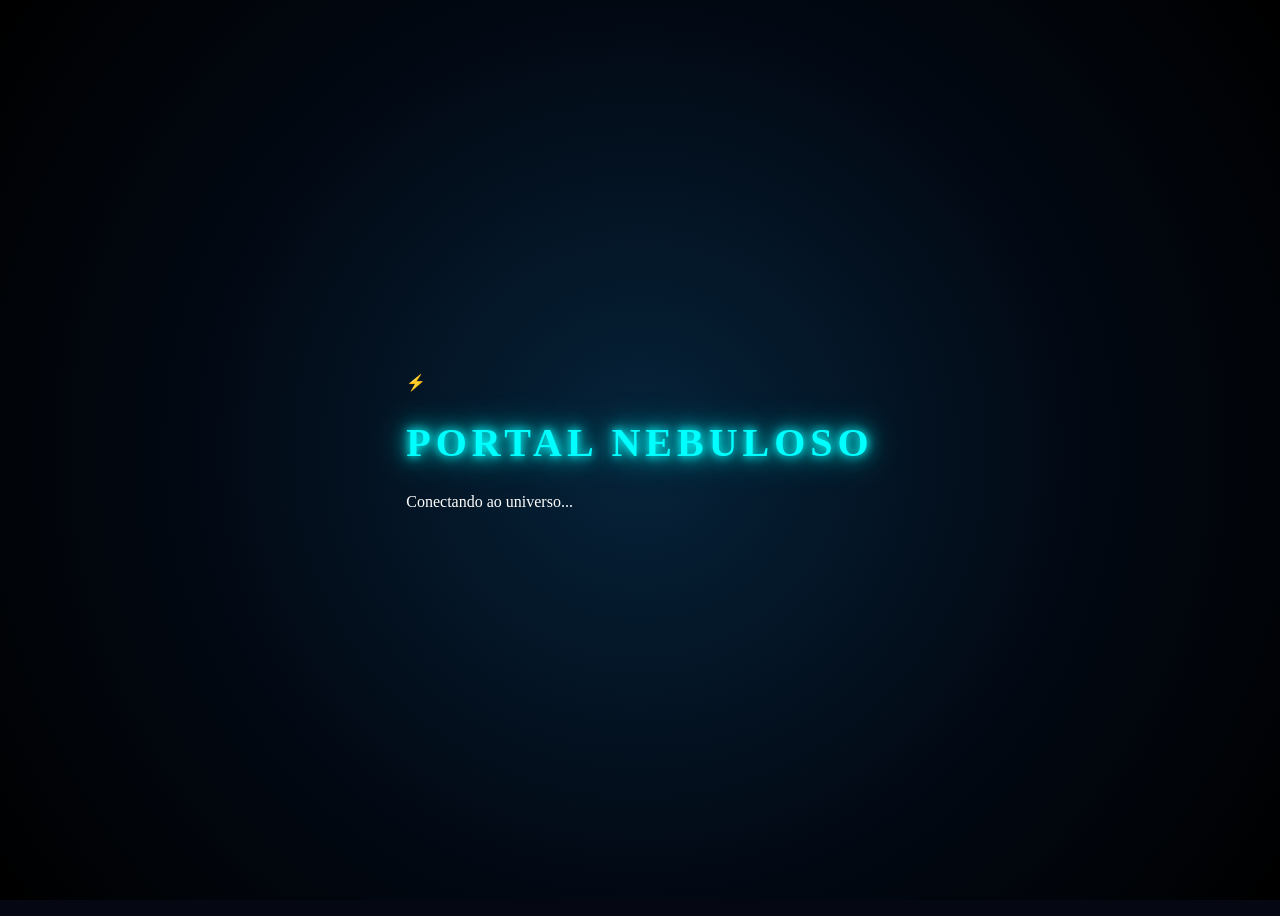
==== commit 1f4a5e36: "Update index.html" ====
--- a/index.html
+++ b/index.html
@@ -270,7 +270,7 @@
 <h3>Among Us Mod</h3>  
 <p>⭐⭐⭐⭐⭐ 4.9/5</p>  
 <p>📥 download disponivel</p>  
-<a href="https://www.mediafire.com/file/a5drvko5ofwkgbf/among-us-mod-Nebuloso.com.apk/file">⬇ Baixar</a>  
+<a href="https://www.mediafire.com/file/mb6fwqp1yokfoqq/among-us-mod-2026.9.29-an1.com.apk/file">⬇ Baixar</a>  
 </div>  
   
 <div class="card">  
--- a/CSS/components.css
+++ b/CSS/components.css
@@ -431,4 +431,63 @@
             0 0 5px rgba(0,255,255,.6),
             0 0 13px rgba(0,255,255,.3);
     }
+}
+
+/* ========================================
+   BARRA DE PESQUISA — PORTAL NEBULOSO
+======================================== */
+
+#pesquisa{
+    display:block;
+
+    width:90%;
+    max-width:650px;
+
+    margin:20px auto;
+
+    padding:13px 18px;
+
+    box-sizing:border-box;
+
+    background:rgba(10,20,30,.75);
+
+    border:1px solid rgba(0,255,255,.35);
+    border-radius:14px;
+
+    color:#dffcff;
+
+    font-size:15px;
+    font-weight:500;
+
+    outline:none;
+
+    backdrop-filter:blur(6px);
+
+    box-shadow:
+        0 0 8px rgba(0,255,255,.08),
+        inset 0 0 10px rgba(0,255,255,.03);
+
+    transition:
+        border-color .25s ease,
+        box-shadow .25s ease,
+        transform .2s ease;
+}
+
+#pesquisa::placeholder{
+    color:rgba(210,250,255,.55);
+}
+
+#pesquisa:focus{
+    border-color:#00ffff;
+
+    box-shadow:
+        0 0 8px rgba(0,255,255,.35),
+        0 0 18px rgba(0,255,255,.15),
+        inset 0 0 8px rgba(0,255,255,.05);
+
+    transform:scale(1.01);
+}
+
+#pesquisa:hover{
+    border-color:rgba(0,255,255,.65);
 }
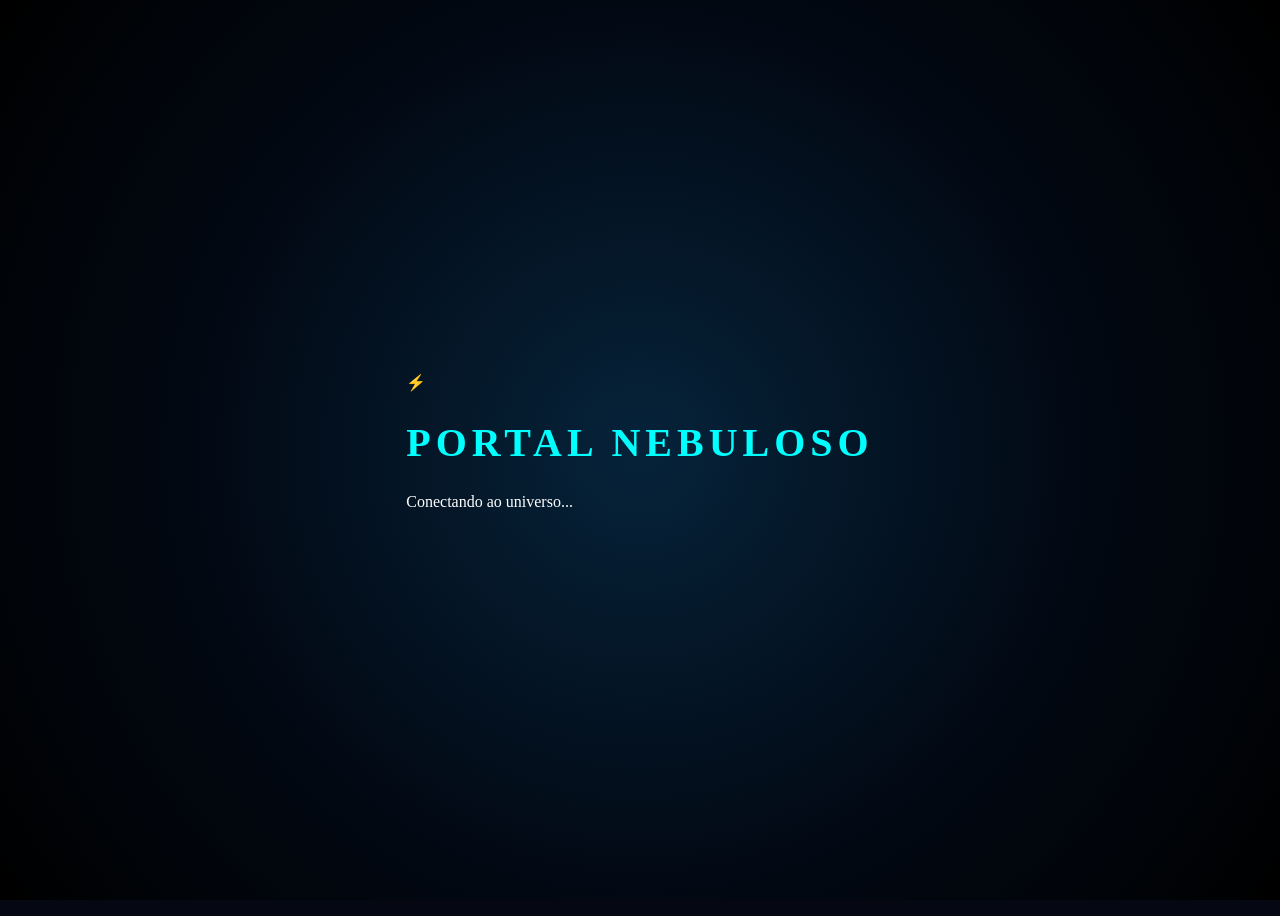
==== commit 58b7e29c: "Update print statement from 'Hello' to 'Goodbye'" ====
--- a/index.html
+++ b/index.html
@@ -11,6 +11,7 @@
   <title>⚡ Portal Nebuloso ⚡</title>
 
   <link rel="manifest" href="manifest.json">
+  <link rel="icon" type="image/png" href="./Assets/icons/icon-192.png">
 
   <meta name="theme-color" content="#00ffff">
 
@@ -23,6 +24,7 @@
 <link rel="stylesheet" href="CSS/login.css">
 <link rel="stylesheet" href="CSS/profile.css">
 <link rel="stylesheet" href="CSS/pwa.css">
+<link rel="stylesheet" href="CSS/sem-efeitos.css">
 </head>
   
 <body>  
@@ -469,512 +471,441 @@
   
 </div>  
   
-<script>  
-function mostrar(event,id){  
-  
-const paginas =  
-document.querySelectorAll('.pagina');  
-  
-paginas.forEach(p=>{  
-  
-if(p.classList.contains('ativa')){  
-p.style.opacity="0";  
-p.style.transform="translateY(15px)";  
-  
-setTimeout(()=>{  
-p.classList.remove('ativa');  
-},200);  
-  
-}else{  
-p.classList.remove('ativa');  
-}  
-  
-});  
-  
-setTimeout(()=>{  
-  
-const pagina = document.getElementById(id);  
-  
-pagina.classList.add('ativa');  
-pagina.style.opacity="1";  
-pagina.style.transform="translateY(0)";  
-  
-if(id === "chat"){  
-  setTimeout(()=>{  
-    const chat = document.getElementById("mensagens");  
-    if(chat){  
-      chat.scrollTop = chat.scrollHeight;  
-    }  
-  },300);  
-}  
-  
-},200);  
-  
-document  
-.querySelectorAll('.tabs button')  
-.forEach(b=>b.classList.remove('ativo'));  
-  
-event.currentTarget.classList.add('ativo');  
-}  
-  
-function pesquisarMods() {  
-  const texto = document.getElementById("pesquisa").value.toLowerCase();  
-  const cards = document.querySelectorAll(".card");  
-  
-  cards.forEach(card => {  
-    const nome = card.querySelector("h3").innerText.toLowerCase();  
-  
-    card.style.display =  
-      texto === "" || nome.includes(texto) ? "block" : "none";  
-  });  
-}  
-</script>  
-  
-<script type="module">  
-import { initializeApp } from "https://www.gstatic.com/firebasejs/10.12.2/firebase-app.js";  
-import {  
-  getAuth,  
-  GoogleAuthProvider,  
-  signInWithPopup,  
-  signInAnonymously,  
-  onAuthStateChanged,  
-  signOut  
-} from "https://www.gstatic.com/firebasejs/10.12.2/firebase-auth.js";  
-  
-import {  
-  getFirestore,  
-  collection,  
-  addDoc,  
-  query,  
-  orderBy,  
-  onSnapshot,  
-  deleteDoc,  
-  doc,  
-  getDocs  
-} from "https://www.gstatic.com/firebasejs/10.12.2/firebase-firestore.js";  
-  
-const firebaseConfig = {  
-  apiKey: "AIzaSyCEa3uN9x4hUMt02DkHIsnyPSmWO9caIzE",  
-  authDomain: "portal-nebuloso.firebaseapp.com",  
-  projectId: "portal-nebuloso",  
-  storageBucket: "portal-nebuloso.firebasestorage.app",  
-  messagingSenderId: "755593713969",  
-  appId: "1:755593713969:web:0c3a45cb65061d1457f810",  
-};  
-  
-const app = initializeApp(firebaseConfig);  
-const auth = getAuth(app);  
-function mostrarSite() {  
-  
-  const login = document.getElementById("loginScreen");  
-  const site = document.getElementById("site");  
-  
-  // mostra o site atrás  
-  site.style.display = "block";  
-  
-  // pequena espera para iniciar animação  
-  setTimeout(() => {  
-    site.classList.remove("hidden");  
-    site.classList.add("visible");  
-  
-    login.style.opacity = "0";  
-    login.style.transform = "scale(1.08)";  
-    login.style.pointerEvents = "none";  
-  }, 80);  
-  
-  // remove o login após a animação  
-  setTimeout(() => {  
-    login.style.display = "none";  
-  }, 500);  
-  
-}  
-  
-function mostrarLogin() {  
-  
-  const login = document.getElementById("loginScreen");  
-  const site = document.getElementById("site");  
-  
-  if (site) {  
-    site.classList.remove("visible");  
-    site.classList.add("hidden");  
-    site.style.display = "none";  
-  }  
-  
-  if (login) {  
-    login.style.display = "flex";  
-    login.style.opacity = "1";  
-    login.style.transform = "scale(1)";  
-    login.style.pointerEvents = "auto";  
-  }  
-  
-}  
-const db = getFirestore(app);  
-const provider = new GoogleAuthProvider();  
-  
-/* 👑 DONOS */  
-const DONOS = [  
-  "bruninhoedits0@gmail.com",  
-  "grazielesantos643@gmail.com"  
-];  
-  
-/* ================= LOGIN ================= */  
-  
-window.loginGoogle = async function () {  
-  try {  
-    await signInWithPopup(auth, provider);  
-  } catch (e) {  
-    console.log("Erro login:", e);  
-  }  
-};  
-  
-window.loginAnonimo = async function () {  
-  try {  
-    await signInAnonymously(auth);  
-  } catch (e) {  
-    console.log("Erro:", e);  
-  }  
-};  
-  
-window.logout = async function () {  
-  try {  
-    await signOut(auth);  
-  } catch (e) {  
-    console.log("Erro logout:", e);  
-  }  
-};  
-  
-/* ================= APAGAR MENSAGENS ================= */  
-  
-window.apagarTodasMsg = async function () {  
-  const user = auth.currentUser;  
-  
-  if (!user || !DONOS.includes(user.email)) {  
-    alert("Apenas donos podem apagar mensagens 👑");  
-    return;  
-  }  
-  
-  if (!confirm("Apagar todas as mensagens?")) return;  
-  
-  const snapshot = await getDocs(collection(db, "mensagens"));  
-  
-  for (const docSnap of snapshot.docs) {  
-    await deleteDoc(doc(db, "mensagens", docSnap.id));  
-  }  
-  
-  alert("Mensagens apagadas!");  
-};  
-  
-/* ================= LOGIN STATE ================= */  
-  
-onAuthStateChanged(auth, (user) => {  
-  
-  const loader = document.getElementById("loader");  
-  const loading = document.getElementById("loading");  
-  const userInfo = document.getElementById("userInfo");  
-  const userName = document.getElementById("userName");  
-  const userPhoto = document.getElementById("userPhoto");  
-  
-  /* Esconde o loader somente após o Firebase terminar a verificação */  
-  if (loader) {  
-    loader.style.opacity = "0";  
-  
-    setTimeout(() => {  
-      loader.remove();  
-    }, 600);  
-  }  
-  
-  /* Caso ainda exista a tela "Verificando login..." */  
-  if (loading) {  
-    loading.style.opacity = "0";  
-  
-    setTimeout(() => {  
-      loading.style.display = "none";  
-    }, 300);  
-  }  
-  
-  if (user) {  
-  
-    mostrarSite();  
-  
-    if (userName) {  
-      userName.textContent = user.displayName || "Visitante";  
-    }  
-  
-    if (userInfo) {  
-      userInfo.style.display = "flex";  
-    }  
-  
-    const saudacao = document.getElementById("saudacao");  
-  
-    if (saudacao) {  
-      saudacao.textContent =  
-        `✨ Bem-vindo, ${user.displayName || "Usuário"}`;  
-    }  
-  
-    if (userPhoto) {  
-      userPhoto.src =  
-        user.photoURL ||  
-        "https://ui-avatars.com/api/?name=User";  
-    }  
-  
-  } else {  
-  
-    mostrarLogin();  
-  
-    if (userInfo) {  
-      userInfo.style.display = "none";  
-    }  
-  
-  }  
-  
-});  
-/* ================= CHAT ================= */  
-  
-window.enviarMensagem = async function () {  
-  
-  const input = document.getElementById("mensagemInput");  
-  if (!input) return;  
-  
-  const texto = input.value;  
-  if (!texto.trim()) return;  
-  
-  const user = auth.currentUser;  
-  
-  if (!user) {  
-    alert("Faça login primeiro.");  
-    return;  
-  }  
-  
-  if (user.isAnonymous) {  
-    alert("Visitantes não podem enviar mensagens.");  
-    return;  
-  }  
-  
-  await addDoc(collection(db, "mensagens"), {  
-    nome: user.displayName,  
-    email: user.email,  
-    foto: user.photoURL || "https://ui-avatars.com/api/?name=User",  
-    texto: texto,  
-    data: Date.now()  
-  });  
-  
-  input.value = "";  
-};  
-  
-/* ================= ONSNAPSHOT CHAT ================= */  
-  
-const q = query(  
-  collection(db, "mensagens"),  
-  orderBy("data", "asc")  
-);  
-  
-onSnapshot(q, (snapshot) => {  
-  
-  const chat = document.getElementById("mensagens");  
-  if (!chat) return;  
-  
-  chat.innerHTML = "";  
-  
-  const fragment = document.createDocumentFragment();  
-  
-  snapshot.forEach((docSnap) => {  
-  
-    const msg = docSnap.data();  
-    const minhaMsg = auth.currentUser?.email === msg.email;  
-  
-    const isDono = DONOS.includes(msg.email);  
-  
-    const div = document.createElement("div");  
-  
-    div.style.cssText = `  
-      display:flex;  
-      gap:10px;  
-      margin-bottom:12px;  
-      justify-content:${minhaMsg ? "flex-end" : "flex-start"};  
-      align-items:flex-start;  
-    `;  
-  
-    const donoTag = isDono  
-  ? `  
-    <span style="  
-      display:inline-block;  
-      align-self:flex-start;  
-      padding:1px 5px;  
-      border-radius:999px;  
-      background:rgba(255,215,0,.12);  
-      border:1px solid #FFD700;  
-      color:#FFD700;  
-      font-size:8px;  
-      font-weight:bold;  
-      line-height:1.1;  
-      white-space:nowrap;  
-      width:auto;  
-      animation:pulseDono 1.5s ease-in-out infinite;  
-      box-shadow:0 0 8px #FFD700;  
-    ">  
-      👑 DONO  
-    </span>  
-  `  
-  : "";  
-  
-    div.innerHTML = `  
-      ${!minhaMsg ? `  
-        <img src="${msg.foto}" style="  
-          width:35px;  
-          height:35px;  
-          border-radius:50%;  
-          border:2px solid #00ffff;  
-          object-fit:cover;  
-        ">  
-      ` : ""}  
-  
-      <div style="  
-        background:${minhaMsg ? "rgba(0,255,255,.18)" : "rgba(0,255,255,.08)"};  
-        padding:6px 10px;  
-        border-radius:18px;  
-        max-width:75%;  
-        word-break:break-word;  
-        backdrop-filter:blur(4px);  
-      ">  
-  
-        <b style="display:flex;flex-direction:column;gap:2px;">  
-  
-          ${donoTag}  
-  
-          <span class="${isDono ? "nome-dono" : ""}" style="
-  font-size:11px;
-  color:${isDono ? "#FFD700" : "#00ffff"};
-  font-weight:${isDono ? "bold" : "normal"};
-">
-  ${msg.nome}
-</span>  
-  
-        </b>  
-  
-        <br>  
-  
-        ${msg.texto}  
-      </div>  
-    `;  
-  
-    fragment.appendChild(div);  
-  });  
-  
-  chat.appendChild(fragment);  
-  chat.scrollTop = chat.scrollHeight;  
-});  
-</script>  
-  
 <script>
-document.addEventListener("DOMContentLoaded", () => {
-
-    const total = 2;
-
-    const contador = document.getElementById("contadorMods");
-
-    contador.textContent =
-        `🚀 ${total} mods disponíveis para download`;
-
-    contador.classList.add("texto-neon");
-
+function mostrar(event, id) {
+  const paginas = document.querySelectorAll('.pagina');
+
+  paginas.forEach(p => {
+    if (p.classList.contains('ativa')) {
+      p.style.opacity = "0";
+      p.style.transform = "translateY(15px)";
+
+      setTimeout(() => {
+        p.classList.remove('ativa');
+      }, 200);
+    } else {
+      p.classList.remove('ativa');
+    }
+  });
+
+  setTimeout(() => {
+    const pagina = document.getElementById(id);
+
+    if (!pagina) return;
+
+    pagina.classList.add('ativa');
+    pagina.style.opacity = "1";
+    pagina.style.transform = "translateY(0)";
+
+    if (id === "chat") {
+      setTimeout(() => {
+        const chat = document.getElementById("mensagens");
+
+        if (chat) {
+          chat.scrollTop = chat.scrollHeight;
+        }
+      }, 300);
+    }
+  }, 200);
+
+  document.querySelectorAll('.tabs button').forEach(b => {
+    b.classList.remove('ativo');
+  });
+
+  if (event?.currentTarget) {
+    event.currentTarget.classList.add('ativo');
+  }
+}
+
+function pesquisarMods() {
+  const pesquisa = document.getElementById("pesquisa");
+
+  if (!pesquisa) return;
+
+  const texto = pesquisa.value.toLowerCase();
+  const cards = document.querySelectorAll(".card");
+
+  cards.forEach(card => {
+    const titulo = card.querySelector("h3");
+
+    if (!titulo) return;
+
+    const nome = titulo.textContent.toLowerCase();
+
+    card.style.display =
+      texto === "" || nome.includes(texto) ? "block" : "none";
+  });
+}
+</script>
+  
+<script type="module">
+import { configurarAdmin, DONOS } from "./admin.js";
+import { configurarAuth } from "./auth.js";
+
+import {
+  initializeApp
+} from "https://www.gstatic.com/firebasejs/10.12.2/firebase-app.js";
+
+import {
+  getAuth
+} from "https://www.gstatic.com/firebasejs/10.12.2/firebase-auth.js";
+
+import {
+  getFirestore,
+  collection,
+  addDoc,
+  query,
+  orderBy,
+  onSnapshot,
+  deleteDoc,
+  doc,
+  getDocs
+} from "https://www.gstatic.com/firebasejs/10.12.2/firebase-firestore.js";
+
+/* ================= FIREBASE ================= */
+
+const firebaseConfig = {
+  apiKey: "AIzaSyCEa3uN9x4hUMt02DkHIsnyPSmWO9caIzE",
+  authDomain: "portal-nebuloso.firebaseapp.com",
+  projectId: "portal-nebuloso",
+  storageBucket: "portal-nebuloso.firebasestorage.app",
+  messagingSenderId: "755593713969",
+  appId: "1:755593713969:web:0c3a45cb65061d1457f810"
+};
+
+const app = initializeApp(firebaseConfig);
+const auth = getAuth(app);
+const db = getFirestore(app);
+
+/* ================= TELAS ================= */
+
+function mostrarSite() {
+  const login = document.getElementById("loginScreen");
+  const site = document.getElementById("site");
+
+  if (site) {
+    site.style.display = "block";
+
+    setTimeout(() => {
+      site.classList.remove("hidden");
+      site.classList.add("visible");
+    }, 80);
+  }
+
+  if (login) {
+    login.style.opacity = "0";
+    login.style.transform = "scale(1.08)";
+    login.style.pointerEvents = "none";
+
+    setTimeout(() => {
+      login.style.display = "none";
+    }, 500);
+  }
+}
+
+function mostrarLogin() {
+  const login = document.getElementById("loginScreen");
+  const site = document.getElementById("site");
+
+  if (site) {
+    site.classList.remove("visible");
+    site.classList.add("hidden");
+    site.style.display = "none";
+  }
+
+  if (login) {
+    login.style.display = "flex";
+    login.style.opacity = "1";
+    login.style.transform = "scale(1)";
+    login.style.pointerEvents = "auto";
+  }
+}
+
+/* ================= ADMIN ================= */
+
+configurarAdmin({
+  auth,
+  db,
+  firestore: {
+    collection,
+    getDocs,
+    deleteDoc,
+    doc
+  }
+});
+
+/* ================= AUTENTICAÇÃO ================= */
+
+configurarAuth({
+  auth,
+  mostrarSite,
+  mostrarLogin
+});
+
+/* ================= CHAT ================= */
+
+window.enviarMensagem = async function () {
+  const input = document.getElementById("mensagemInput");
+
+  if (!input) return;
+
+  const texto = input.value.trim();
+
+  if (!texto) return;
+
+  const user = auth.currentUser;
+
+  if (!user) {
+    alert("Faça login primeiro.");
+    return;
+  }
+
+  if (user.isAnonymous) {
+    alert("Visitantes não podem enviar mensagens.");
+    return;
+  }
+
+  try {
+    await addDoc(collection(db, "mensagens"), {
+      nome: user.displayName || "Usuário",
+      email: user.email,
+      foto: user.photoURL ||
+        "https://ui-avatars.com/api/?name=User",
+      texto,
+      data: Date.now()
+    });
+
+    input.value = "";
+  } catch (erro) {
+    console.error("Erro ao enviar mensagem:", erro);
+    alert("Não foi possível enviar a mensagem.");
+  }
+};
+
+/* ================= OUVIR MENSAGENS ================= */
+
+const mensagensQuery = query(
+  collection(db, "mensagens"),
+  orderBy("data", "asc")
+);
+
+onSnapshot(mensagensQuery, (snapshot) => {
+  const chat = document.getElementById("mensagens");
+
+  if (!chat) return;
+
+  chat.innerHTML = "";
+
+  const fragment = document.createDocumentFragment();
+
+  snapshot.forEach((docSnap) => {
+    const msg = docSnap.data();
+
+    const emailAtual = auth.currentUser?.email || "";
+
+    const minhaMsg =
+      emailAtual.toLowerCase() ===
+      String(msg.email || "").toLowerCase();
+
+    const isDono = DONOS.some(
+      email =>
+        email.trim().toLowerCase() ===
+        String(msg.email || "").trim().toLowerCase()
+    );
+
+    const div = document.createElement("div");
+
+    div.style.cssText = `
+      display:flex;
+      gap:10px;
+      margin-bottom:12px;
+      justify-content:${minhaMsg ? "flex-end" : "flex-start"};
+      align-items:flex-start;
+    `;
+
+    if (!minhaMsg) {
+      const foto = document.createElement("img");
+
+      foto.src = msg.foto ||
+        "https://ui-avatars.com/api/?name=User";
+
+      foto.alt = "Foto do usuário";
+
+      foto.style.cssText = `
+        width:35px;
+        height:35px;
+        border-radius:50%;
+        border:2px solid #00ffff;
+        object-fit:cover;
+      `;
+
+      div.appendChild(foto);
+    }
+
+    const bolha = document.createElement("div");
+
+    bolha.style.cssText = `
+      background:${minhaMsg
+        ? "rgba(0,255,255,.18)"
+        : "rgba(0,255,255,.08)"};
+      padding:6px 10px;
+      border-radius:18px;
+      max-width:75%;
+      word-break:break-word;
+      backdrop-filter:blur(4px);
+    `;
+
+    if (isDono) {
+      const donoTag = document.createElement("span");
+
+      donoTag.textContent = "👑 DONO";
+
+      donoTag.style.cssText = `
+        display:table;
+        padding:1px 5px;
+        margin-bottom:3px;
+        border-radius:999px;
+        background:rgba(255,215,0,.12);
+        border:1px solid #FFD700;
+        color:#FFD700;
+        font-size:8px;
+        font-weight:bold;
+        line-height:1.4;
+        white-space:nowrap;
+        animation:pulseDono 1.5s ease-in-out infinite;
+        box-shadow:0 0 8px #FFD700;
+      `;
+
+      bolha.appendChild(donoTag);
+    }
+
+    const nome = document.createElement("span");
+
+    nome.textContent = msg.nome || "Usuário";
+
+    nome.style.cssText = `
+      display:block;
+      font-size:11px;
+      color:${isDono ? "#FFD700" : "#00ffff"};
+      font-weight:${isDono ? "bold" : "normal"};
+    `;
+
+    if (isDono) {
+      nome.classList.add("nome-dono");
+    }
+
+    const texto = document.createElement("div");
+
+    texto.textContent = msg.texto || "";
+
+    texto.style.cssText = `
+      margin-top:6px;
+      white-space:pre-wrap;
+      overflow-wrap:anywhere;
+    `;
+
+    bolha.appendChild(nome);
+    bolha.appendChild(texto);
+    div.appendChild(bolha);
+    fragment.appendChild(div);
+  });
+
+  chat.appendChild(fragment);
+  chat.scrollTop = chat.scrollHeight;
+}, (erro) => {
+  console.error("Erro ao carregar mensagens:", erro);
 });
 </script>
-<script>  
-let deferredPrompt;  
-  
-
-const btn = document.getElementById("installBtn");
-
-if (btn) {
-    btn.style.display = "block";
+
+<script>
+/* ===== MENU DO PERFIL ===== */
+
+document.addEventListener("DOMContentLoaded", () => {
+  const perfil = document.getElementById("userInfo");
+  const menu = document.getElementById("profileMenu");
+  const instalar = document.getElementById("installBtn");
+
+  if (perfil && menu) {
+    perfil.addEventListener("click", (event) => {
+      if (event.target.closest("#profileMenu")) return;
+
+      const aberto = menu.style.display === "block";
+      menu.style.display = aberto ? "none" : "block";
+    });
+
+    menu.addEventListener("click", (event) => {
+      event.stopPropagation();
+    });
+
+    document.addEventListener("click", (event) => {
+      if (!perfil.contains(event.target)) {
+        menu.style.display = "none";
+      }
+    });
+  }
+
+ 
+/* ===== INSTALAÇÃO DO APLICATIVO ===== */
+
+let eventoInstalacao = null;
+
+window.addEventListener("beforeinstallprompt", (event) => {
+  event.preventDefault();
+  eventoInstalacao = event;
+
+  if (instalar) {
+    instalar.style.display = "block";
+    instalar.textContent = "⬇ Instalar App";
+    instalar.disabled = false;
+  }
+});
+
+if (instalar) {
+  instalar.addEventListener("click", async () => {
+    if (!eventoInstalacao) {
+      alert(
+        "A instalação ainda não está disponível.\n\n" +
+        "Verifique se o Portal Nebuloso atende aos requisitos de instalação " +
+        "ou use a opção de instalar do navegador."
+      );
+      return;
+    }
+
+    const evento = eventoInstalacao;
+    eventoInstalacao = null;
+
+    await evento.prompt();
+
+    const escolha = await evento.userChoice;
+
+    instalar.textContent =
+      escolha.outcome === "accepted"
+        ? "✅ Aplicativo instalado"
+        : "⬇ Instalar App";
+  });
 }
 
-window.addEventListener("beforeinstallprompt", (e) => {
-
-    e.preventDefault();
-
-    deferredPrompt = e;
-
-    if (btn) {
-        btn.style.display = "block";
+window.addEventListener("appinstalled", () => {
+  eventoInstalacao = null;
+
+  if (instalar) {
+    instalar.textContent = "✅ Aplicativo instalado";
+  }
+});
+});
+</script>
+
+<script>
+if ("serviceWorker" in navigator) {
+  window.addEventListener("load", async () => {
+    try {
+      const registro = await navigator.serviceWorker.register("./sw.js");
+      console.log("Service Worker registrado:", registro.scope);
+    } catch (erro) {
+      console.error("Falha ao registrar Service Worker:", erro);
     }
-
-});
-
-if (btn) {
-
-    btn.addEventListener("click", async () => {
-
-        if (!deferredPrompt) {
-            alert("A instalação do app ainda não está disponível neste navegador.");
-            return;
-        }
-
-        deferredPrompt.prompt();
-
-        await deferredPrompt.userChoice;
-
-        deferredPrompt = null;
-
-        btn.style.display = "none";
-
-    });
-
+  });
 }
-      
-</script>  
-<script>
-const photo = document.getElementById("userPhoto");
-
-if (photo) {
-  photo.onclick = function () {
-    const menu = document.getElementById("profileMenu");
-
-    menu.style.display =
-      menu.style.display === "block" ? "none" : "block";
-  };
-}
-
-document.addEventListener("click", function (e) {
-  const userInfo = document.getElementById("userInfo");
-  const menu = document.getElementById("profileMenu");
-
-  if (
-    menu &&
-    userInfo &&
-    !userInfo.contains(e.target) &&
-    !menu.contains(e.target)
-  ) {
-    menu.style.display = "none";
-  }
-});
-
-/* LOADER */
-
-const textos = [
-  "Conectando ao universo...",
-  "Carregando mods...",
-  "Sincronizando dados...",
-  "Preparando Portal Nebuloso...",
-  "Quase pronto..."
-];
-
-let i = 0;
-
-setInterval(() => {
-  const t = document.getElementById("loaderStatus");
-  if (!t) return;
-
-  i = (i + 1) % textos.length;
-  t.textContent = textos[i];
-}, 450);
-
-/* SERVICE WORKER */
-
-if ("serviceWorker" in navigator) {
-  navigator.serviceWorker.register("sw.js");
-}
-
 </script>
 </body>  
-</html>+</html>
--- a/CSS/sem-efeitos.css
+++ b/CSS/sem-efeitos.css
@@ -0,0 +1,78 @@
+/*
+ * PORTAL NEBULOSO — TEMA SEM EFEITOS
+ * Salve em CSS/sem-efeitos.css e carregue DEPOIS dos outros arquivos CSS.
+ * Remove brilhos, pulsação, animações, sombras exageradas e efeitos de hover.
+ * Preserva cores, imagens, dimensões, bordas e funcionalidades.
+ */
+
+*,
+*::before,
+*::after {
+    animation: none !important;
+    transition: none !important;
+    scroll-behavior: auto !important;
+}
+
+/* Remove efeitos luminosos decorativos sem alterar o fundo espacial. */
+*,
+*::before,
+*::after {
+    text-shadow: none !important;
+    box-shadow: none !important;
+    filter: none !important;
+    -webkit-filter: none !important;
+    backdrop-filter: none !important;
+    -webkit-backdrop-filter: none !important;
+}
+
+/* Desliga movimentos de hover nos cards, imagens, links e botões. */
+.card:hover,
+.card:hover img,
+.imagem-reflexo:hover,
+.imagem-reflexo:hover img,
+button:hover,
+a:hover,
+.btn:hover,
+.botao:hover,
+.card a:hover,
+.card button:hover {
+    transform: none !important;
+    scale: none !important;
+}
+
+/* Mantém foco visível para navegação por teclado, sem brilho neon. */
+button:focus-visible,
+a:focus-visible,
+input:focus-visible,
+textarea:focus-visible,
+select:focus-visible {
+    outline: 2px solid #00cfe8;
+    outline-offset: 2px;
+    box-shadow: none !important;
+}
+
+/* Mantém o contorno dos cards, mas remove o halo luminoso. */
+.card {
+    box-shadow: none !important;
+    text-shadow: none !important;
+}
+
+/* Remove animações/brilhos de classes usadas nos títulos e textos do projeto. */
+.texto-neon,
+.titulo-especial,
+.titulo-dourado,
+.titulo-neon,
+.lista-neon,
+.pulso,
+.pulsar,
+.brilho,
+.neon,
+.glow {
+    animation: none !important;
+    text-shadow: none !important;
+    filter: none !important;
+    box-shadow: none !important;
+}
+
+/* Não altera display, position, z-index ou pointer-events:
+   esta folha não deve criar uma camada sobre os botões. */
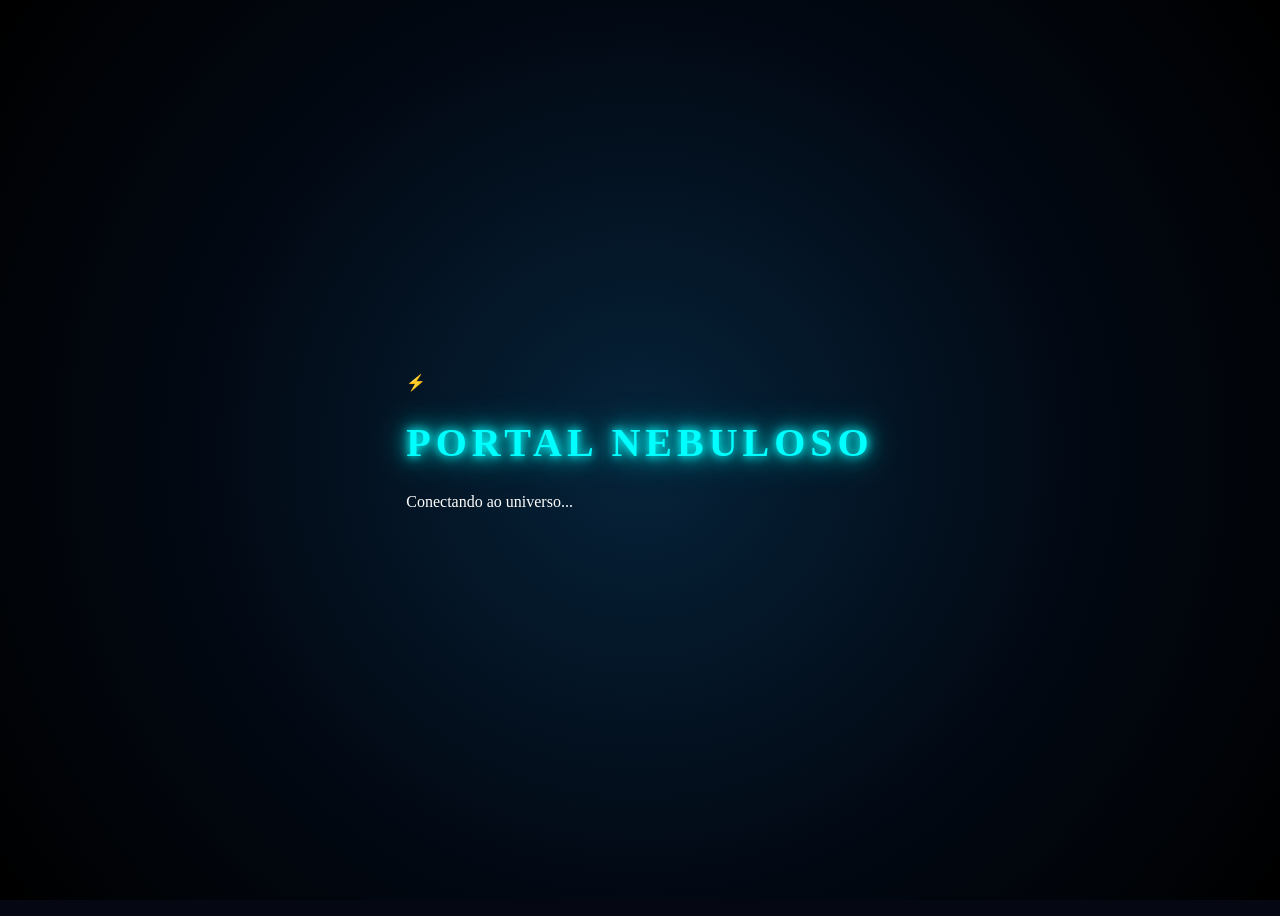
==== commit f0214064: "Update index.html" ====
--- a/index.html
+++ b/index.html
@@ -24,7 +24,6 @@
 <link rel="stylesheet" href="CSS/login.css">
 <link rel="stylesheet" href="CSS/profile.css">
 <link rel="stylesheet" href="CSS/pwa.css">
-<link rel="stylesheet" href="CSS/sem-efeitos.css">
 </head>
   
 <body>  
